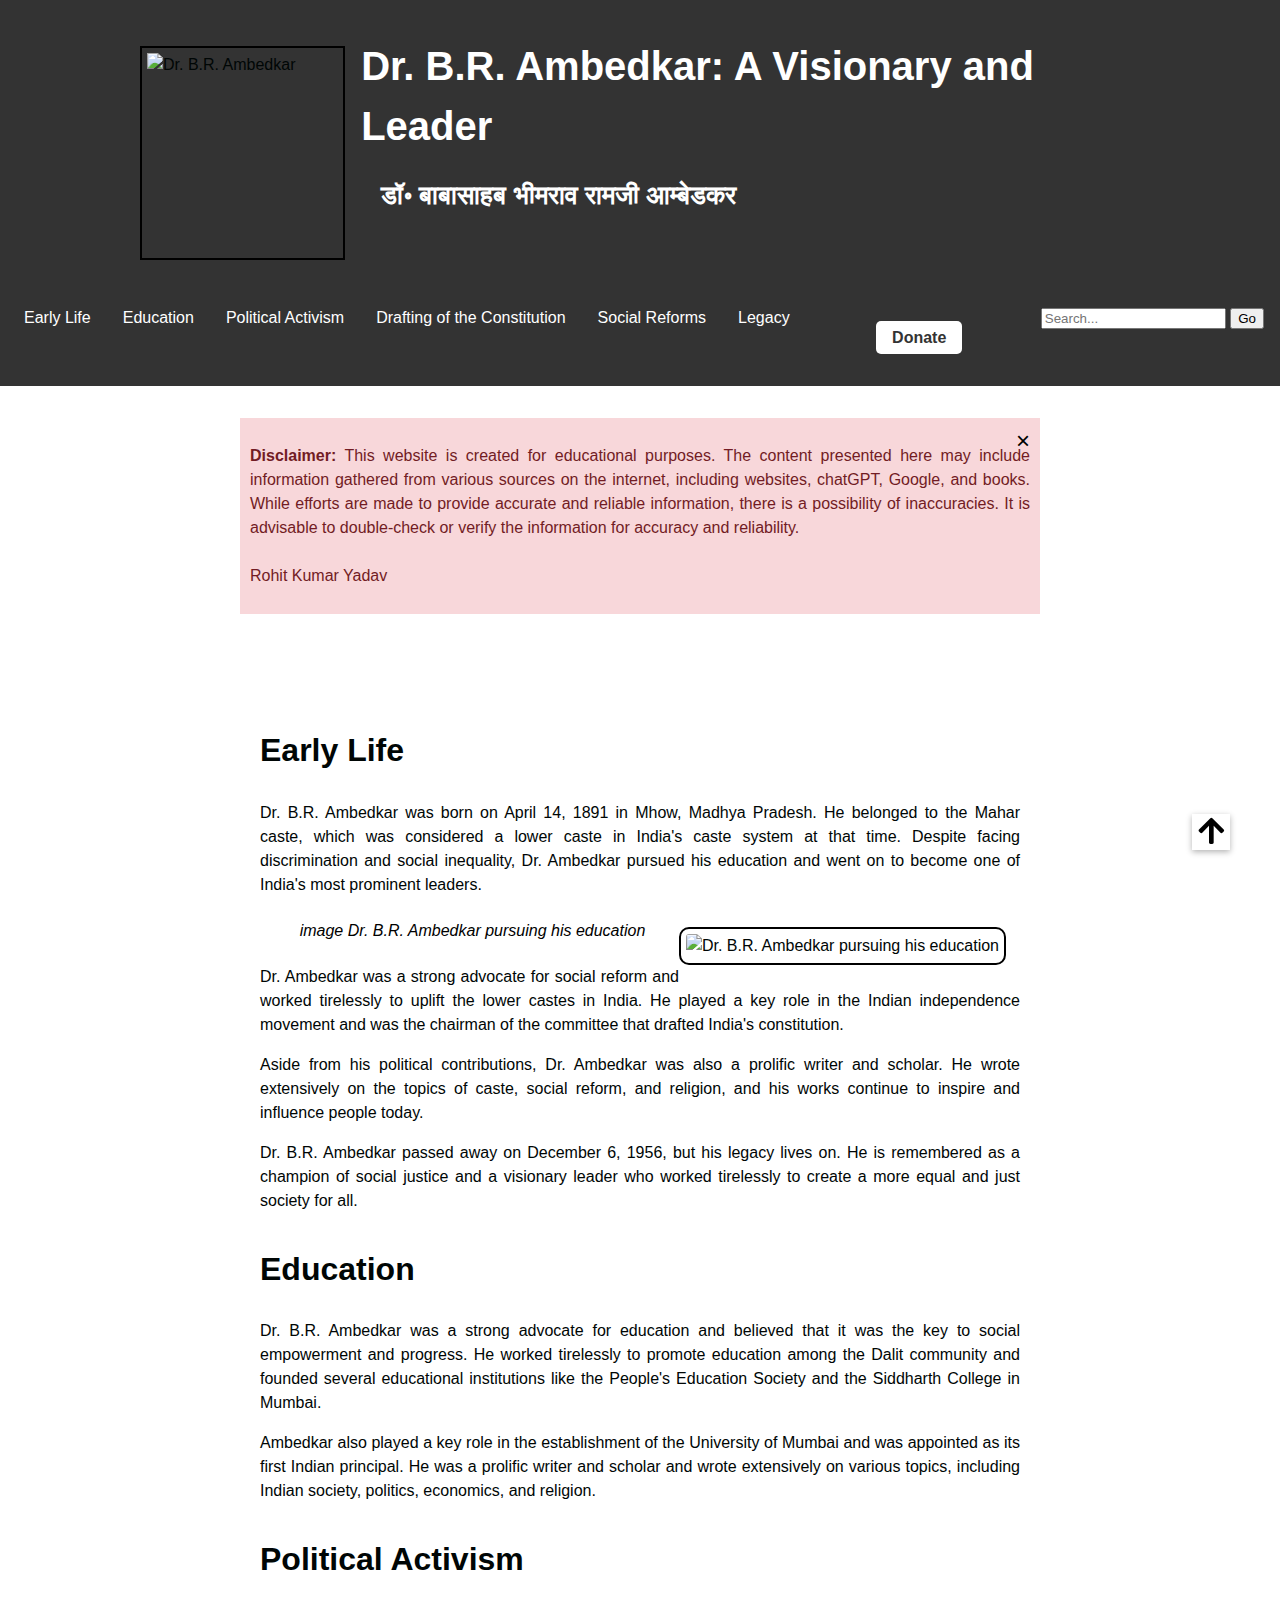
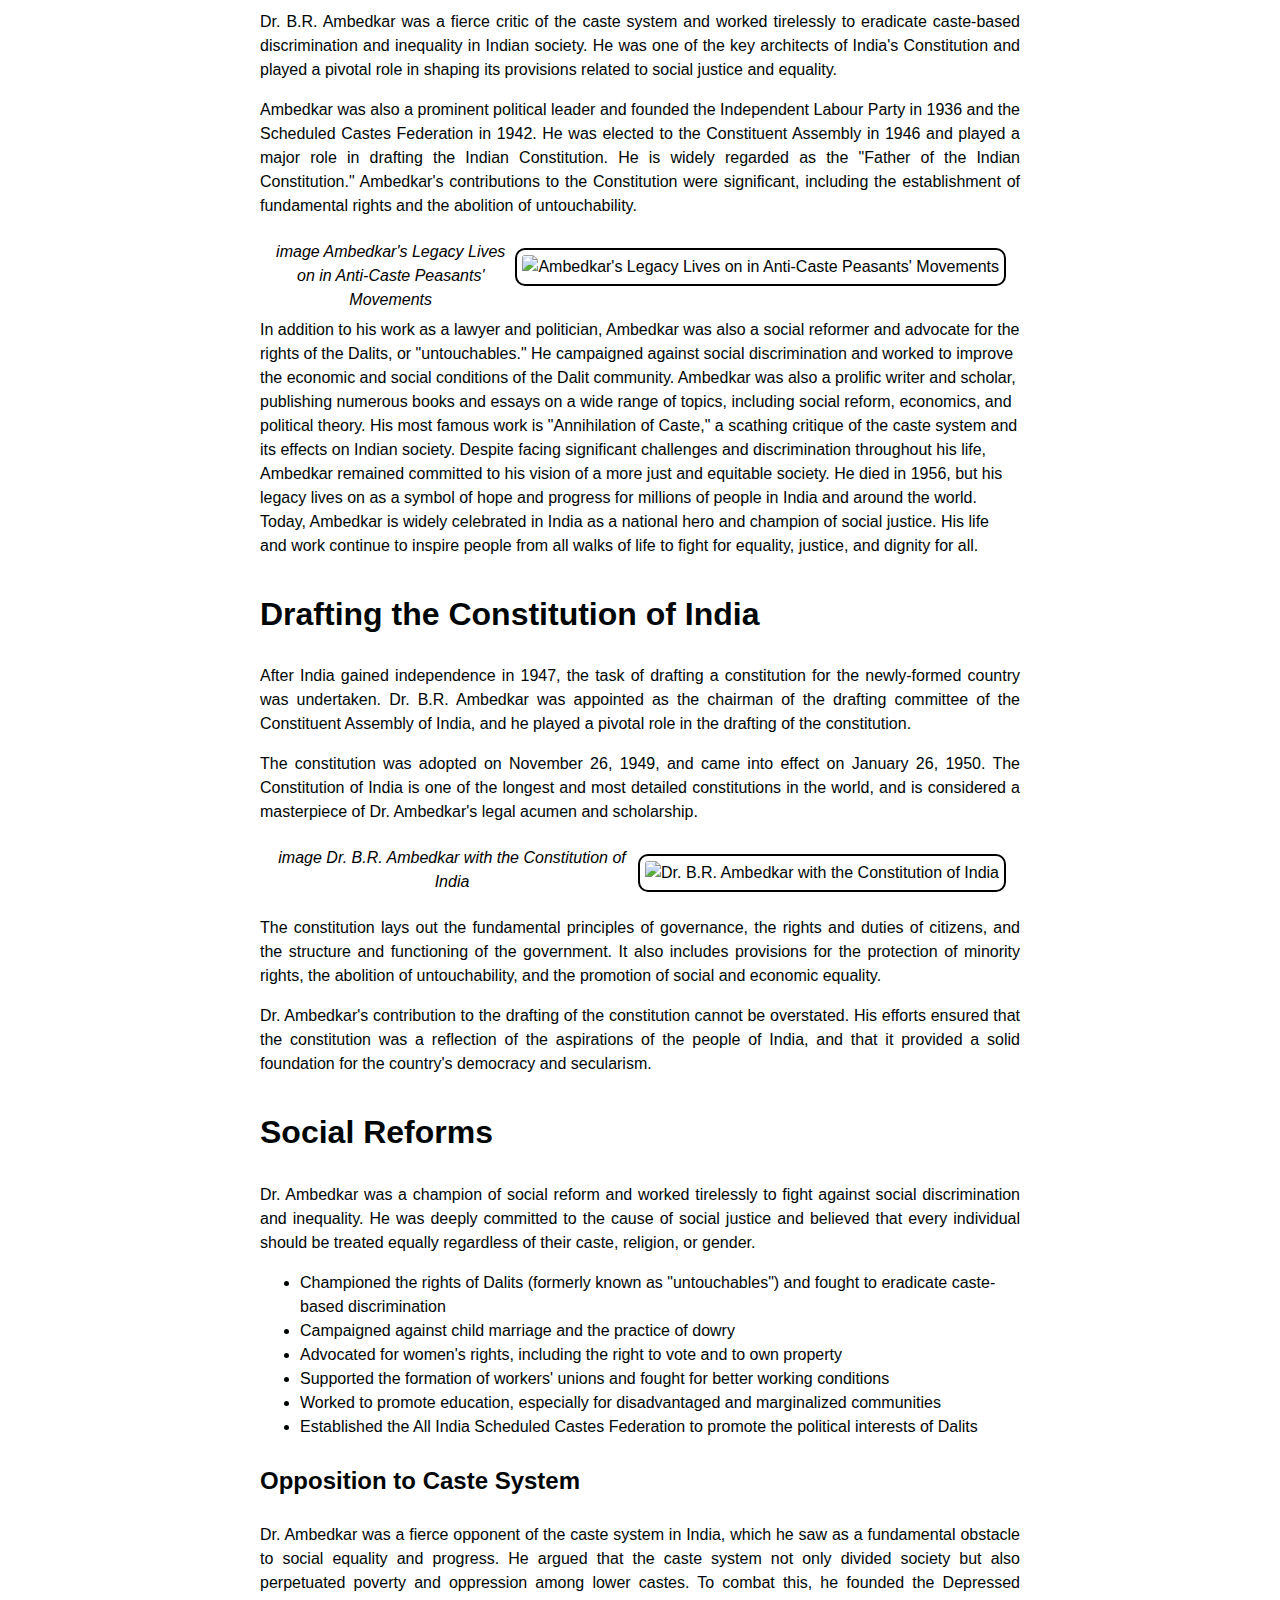
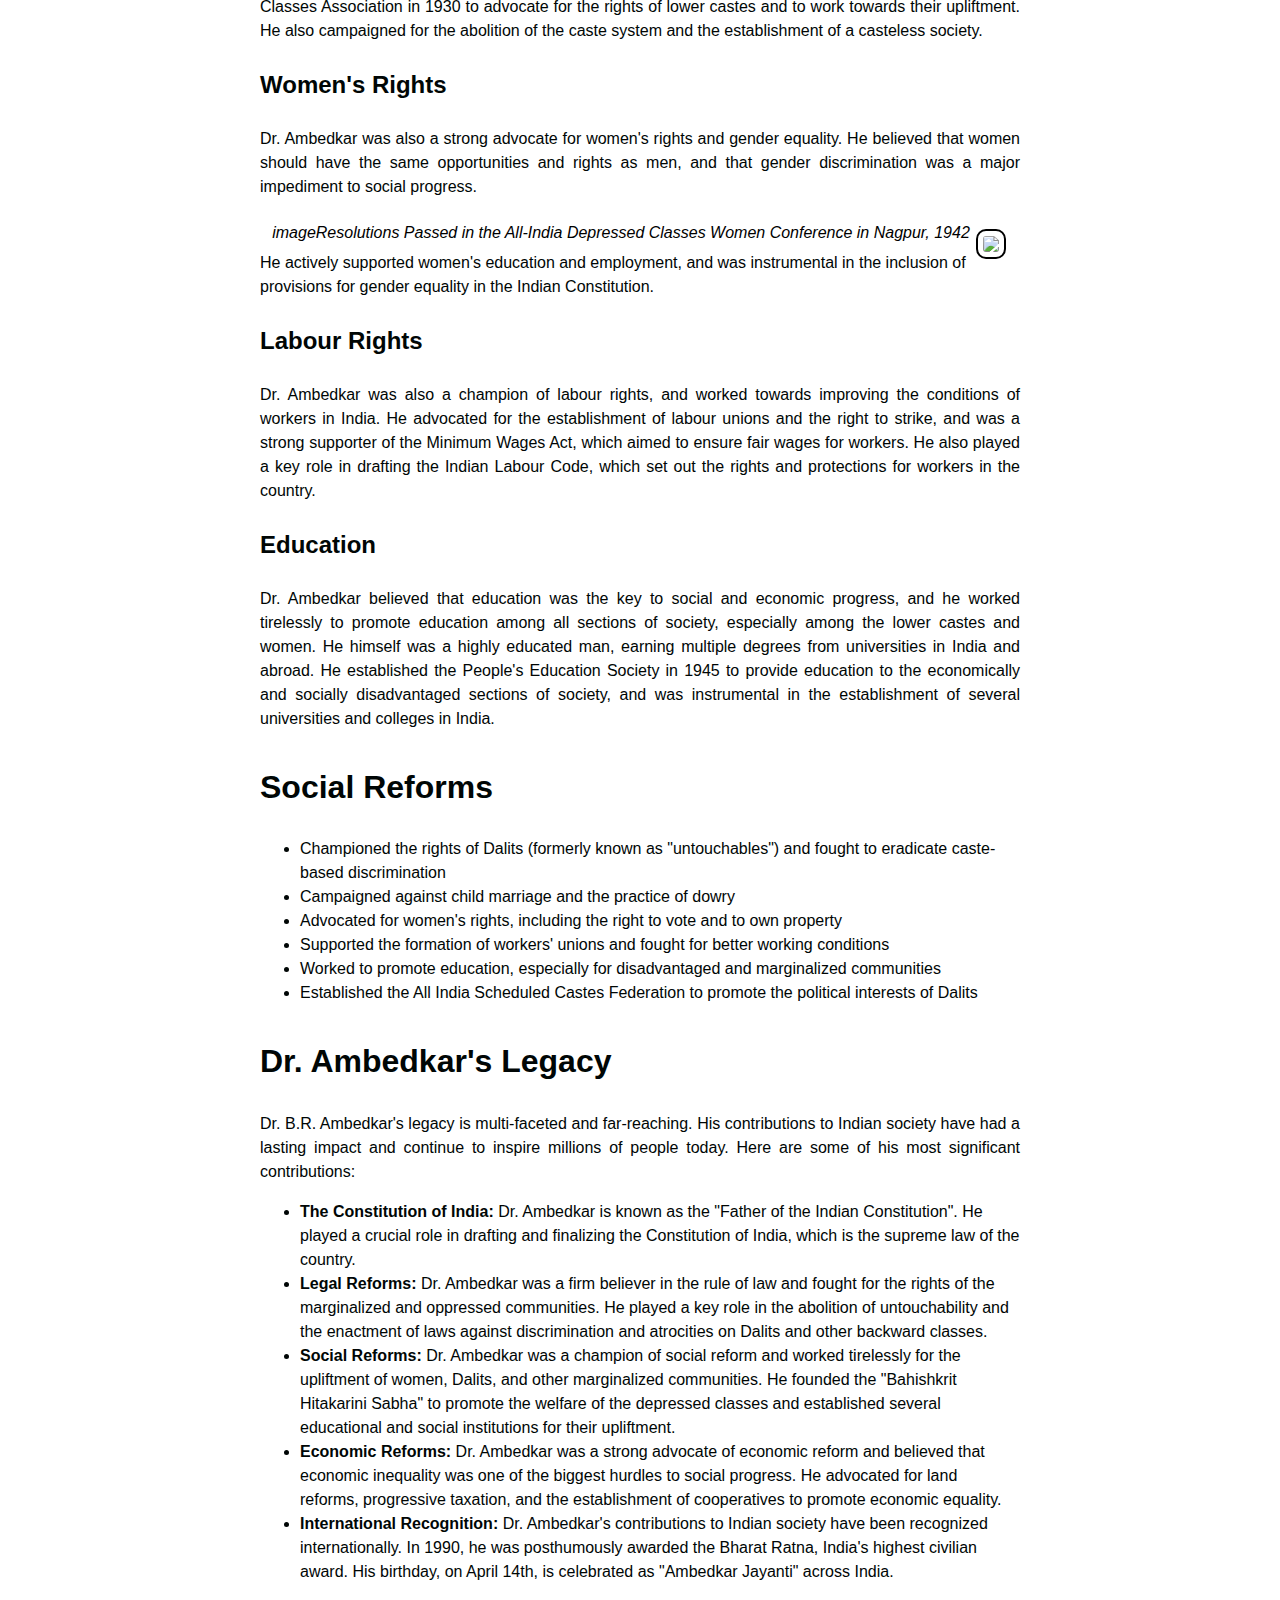
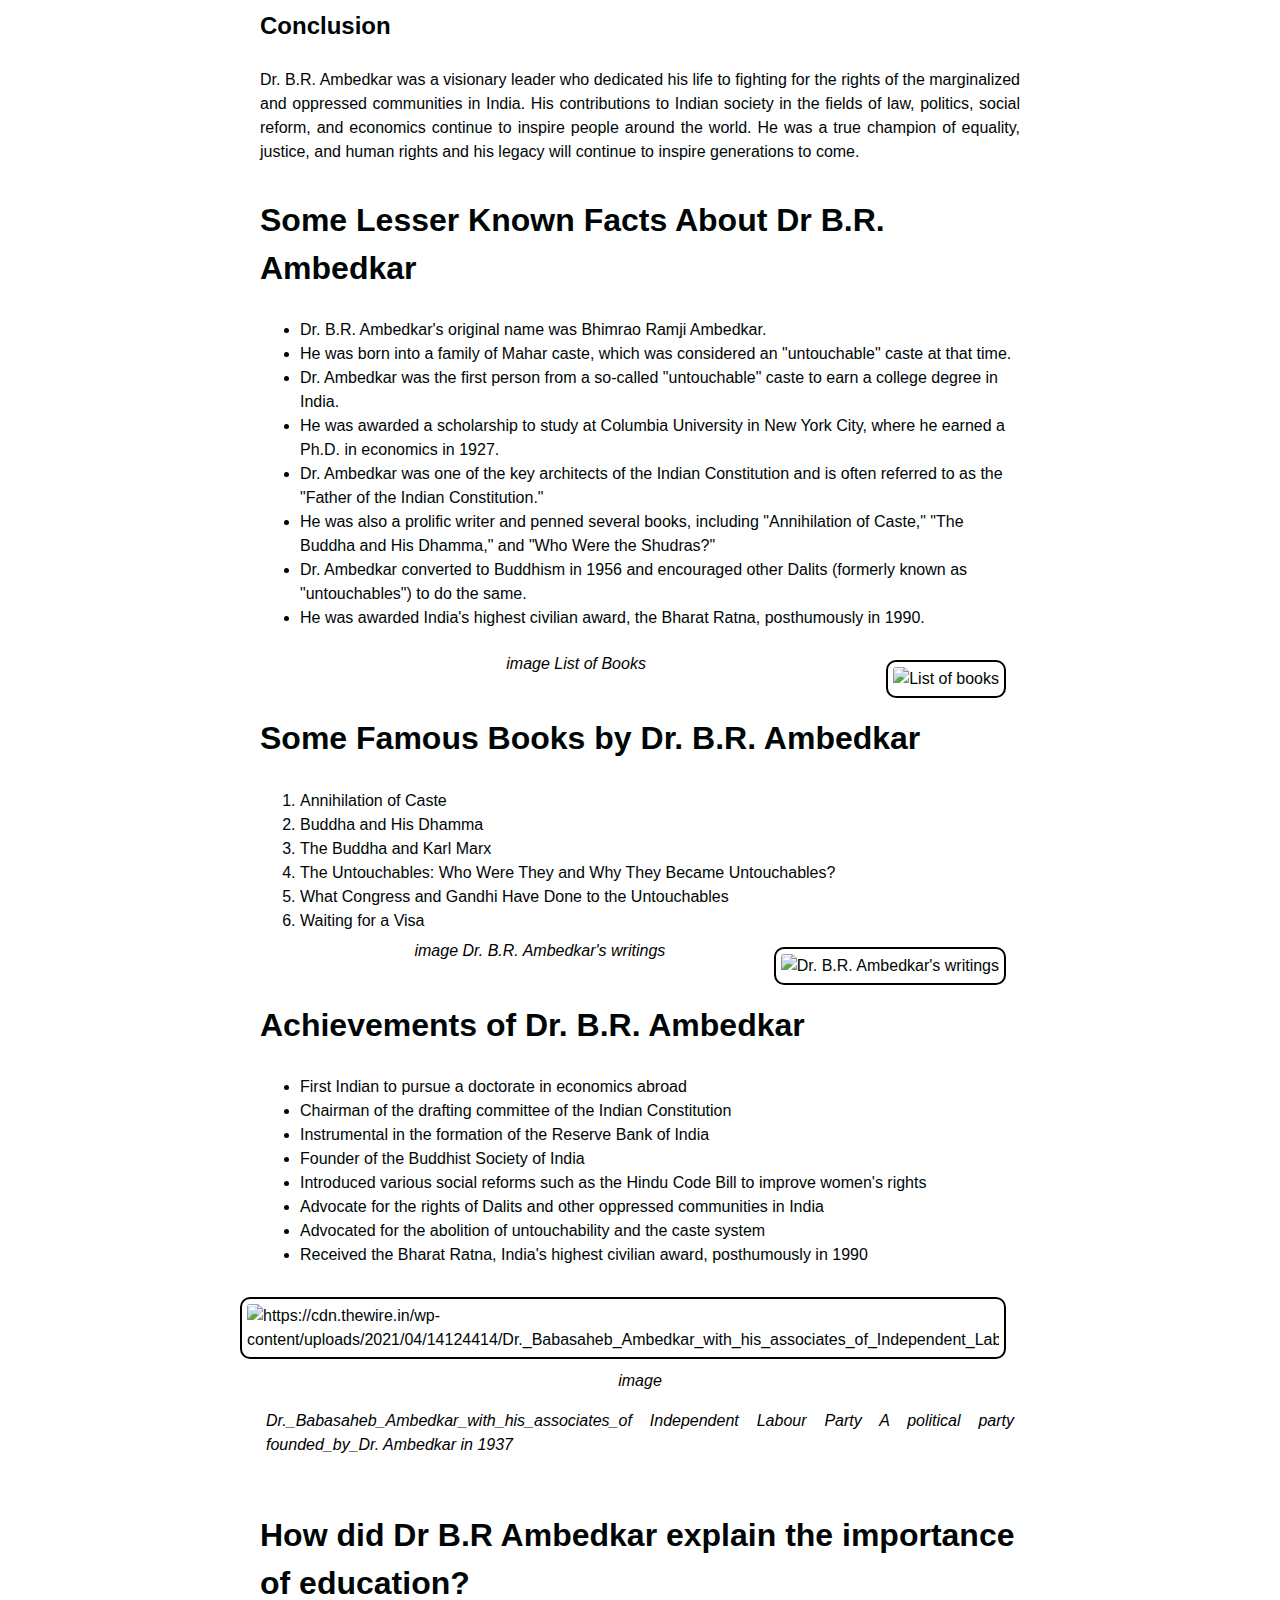
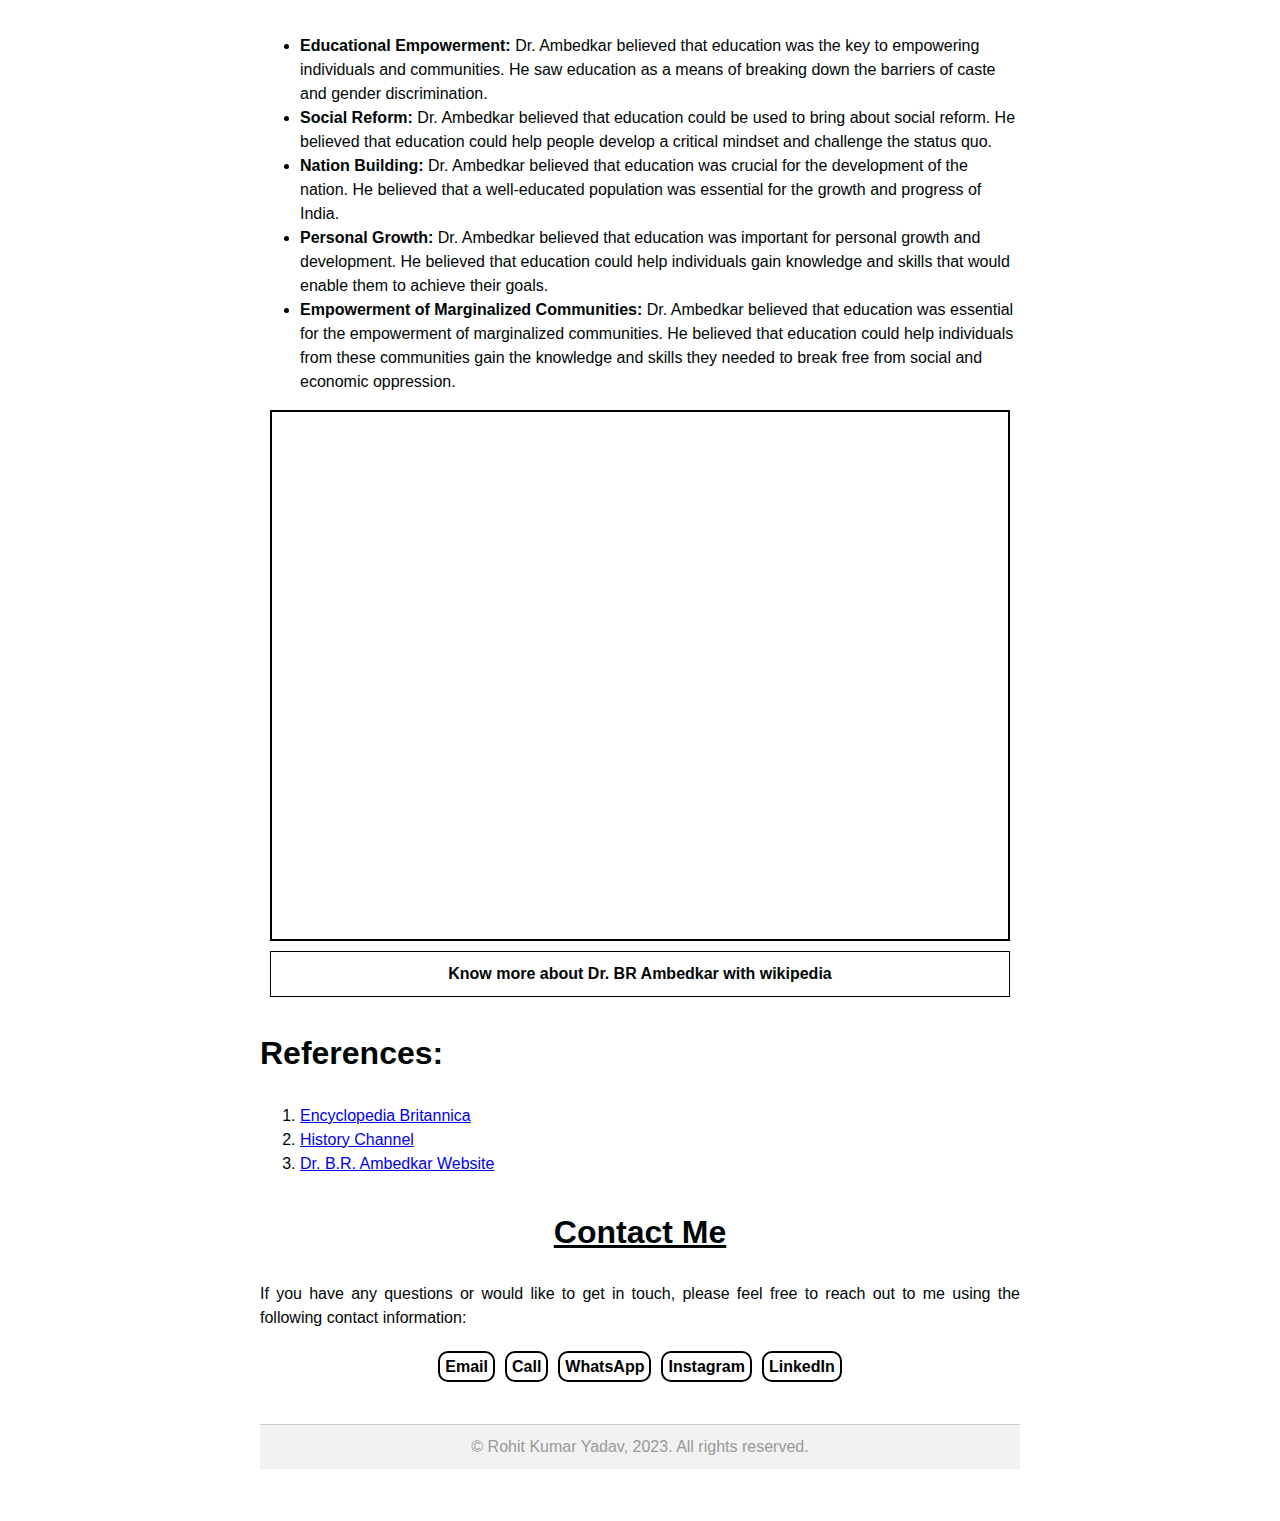
==== index.html @ 78cce333 "Add files via upload" ====
<!DOCTYPE html>
<html>

<head>
    <title>Dr. B.R. Ambedkar: A Visionary and Leader</title>
    <!-- <link href="https://fonts.googleapis.com/css?family=Noto+Sans" rel="stylesheet"> -->
    <link rel="stylesheet" href="https://cdnjs.cloudflare.com/ajax/libs/font-awesome/5.15.3/css/all.min.css">
    <link rel="stylesheet" href="https://cdnjs.cloudflare.com/ajax/libs/font-awesome/5.15.3/css/all.min.css"
        integrity="sha512-5H5D/As+QUTnDE/5Bf7XsaGrvnc3YqrfmU+Q6Q2ihjj10dL6Uzmk6UZJ6UivpXUZGjwLkQssO+OIRY3qf3x+ig=="
        crossorigin="anonymous" referrerpolicy="no-referrer" />
    <link rel="stylesheet" href="style.css">

</head>

<body>
    <header>
        <div class="logo">
            <img id="amb"
                src="https://upload.wikimedia.org/wikipedia/commons/thumb/c/c3/Dr._Bhimrao_Ambedkar.jpg/330px-Dr._Bhimrao_Ambedkar.jpg"
                alt="Dr. B.R. Ambedkar">
            <h1 style="color: white;">Dr. B.R. Ambedkar: A Visionary and Leader<br>
                <div id="hindi" style="color: white;">डॉ॰ बाबासाहब भीमराव रामजी आम्बेडकर</div>
            </h1>

        </div>
        <nav>
            <ul>
                <li><a href="#early-life">Early Life</a></li>
                <li><a href="#education">Education</a></li>
                <li><a href="#political-activism">Political Activism</a></li>
                <li><a href="#drafting-constitution">Drafting of the Constitution</a></li>
                <li><a href="#social-reforms">Social Reforms</a></li>
                <li><a href="#legacy">Legacy</a></li>
            </ul>
        </nav>
        <div class="cta">
            <a href="upi://pay?pa=rohitkuyada@oksbi&pn=Rohit%20kumar%20yadav&aid=uGICAgIDnwr-4Ug">Donate</a>
        </div>
        <form>
            <input type="text" id="searchInput" placeholder="Search...">
            <button type="button" onclick="search()">Go</button>
        </form>

    </header>

    <main>
        <div class="notice" id="notice">
            <span class="close-btn" onclick="closeNotice()">×</span>
            <p><strong>Disclaimer:</strong> This website is created for educational purposes. The content presented here
                may
                include information gathered from various sources on the internet, including websites, chatGPT, Google,
                and
                books. While efforts are made to provide accurate and reliable information, there is a possibility of
                inaccuracies. It is advisable to double-check or verify the information for accuracy and reliability.
                <br><br>Rohit Kumar Yadav
            </p>
        </div>
        <div>

            <div id="searchResults"></div>
            <section id="early-life">
                <h2>Early Life</h2>
                <p>Dr. B.R. Ambedkar was born on April 14, 1891 in Mhow, Madhya Pradesh. He belonged to the Mahar caste,
                    which was
                    considered a lower caste in India's caste system at that time. Despite facing discrimination and
                    social
                    inequality,
                    Dr. Ambedkar pursued his education and went on to become one of India's most prominent leaders.</p>
                <figure>
                    <img src="https://tinyurl.com/bheeemraaoambedkar" alt="Dr. B.R. Ambedkar pursuing his education" />
                    <figcaption>image Dr. B.R. Ambedkar pursuing his education</figcaption>
                </figure>
                <p>Dr. Ambedkar was a strong advocate for social reform and worked tirelessly to uplift the lower castes
                    in
                    India. He
                    played a key role in the Indian independence movement and was the chairman of the committee that
                    drafted
                    India's
                    constitution.</p>


                <p>Aside from his political contributions, Dr. Ambedkar was also a prolific writer and scholar. He wrote
                    extensively on
                    the topics of caste, social reform, and religion, and his works continue to inspire and influence
                    people
                    today.</p>



                <p>Dr. B.R. Ambedkar passed away on December 6, 1956, but his legacy lives on. He is remembered as a
                    champion of social
                    justice and a visionary leader who worked tirelessly to create a more equal and just society for
                    all.
                </p>

            </section>

            <section id="education">
                <h2>Education</h2>
                <p>Dr. B.R. Ambedkar was a strong advocate for education and believed that it was the key to social
                    empowerment and progress. He worked tirelessly to promote education among the Dalit community and
                    founded several educational institutions like the People's Education Society and the Siddharth
                    College
                    in Mumbai.</p>
                <p>Ambedkar also played a key role in the establishment of the University of Mumbai and was appointed as
                    its
                    first Indian principal. He was a prolific writer and scholar and wrote extensively on various
                    topics,
                    including Indian society, politics, economics, and religion.</p>


            </section>

            <section id="political-activism">
                <h2>Political Activism</h2>
                <p>Dr. B.R. Ambedkar was a fierce critic of the caste system and worked tirelessly to eradicate
                    caste-based
                    discrimination and inequality in Indian society. He was one of the key architects of India's
                    Constitution and played a pivotal role in shaping its provisions related to social justice and
                    equality.
                </p>
                <p>Ambedkar was also a prominent political leader and founded the Independent Labour Party in 1936 and
                    the
                    Scheduled Castes Federation in 1942. He was elected to the Constituent Assembly in 1946 and played a
                    major role in drafting the Indian Constitution. He is widely regarded as the "Father of the Indian
                    Constitution." Ambedkar's
                    contributions to the Constitution were significant, including the establishment of fundamental
                    rights
                    and the abolition
                    of untouchability.
                <figure><img src="https://mcmscache.epapr.in/post_images/website_350/post_21925706/full.jpg"
                        alt="Ambedkar's Legacy Lives on in Anti-Caste Peasants' Movements">
                    <figcaption>image Ambedkar's Legacy Lives on in Anti-Caste Peasants' Movements</figcaption>
                </figure>
                In addition to his work as a lawyer and politician, Ambedkar was also a social reformer and advocate for
                the rights of
                the Dalits, or "untouchables." He campaigned against social discrimination and worked to improve the
                economic and social
                conditions of the Dalit community.

                Ambedkar was also a prolific writer and scholar, publishing numerous books and essays on a wide range of
                topics,
                including social reform, economics, and political theory. His most famous work is "Annihilation of
                Caste," a scathing
                critique of the caste system and its effects on Indian society.

                Despite facing significant challenges and discrimination throughout his life, Ambedkar remained
                committed to his vision
                of a more just and equitable society. He died in 1956, but his legacy lives on as a symbol of hope and
                progress for
                millions of people in India and around the world.

                Today, Ambedkar is widely celebrated in India as a national hero and champion of social justice. His
                life and work
                continue to inspire people from all walks of life to fight for equality, justice, and dignity for all.
                <section id="drafting-constitution">
                    <h2>Drafting the Constitution of India</h2>
                    <p>After India gained independence in 1947, the task of drafting a constitution for the newly-formed
                        country was
                        undertaken. Dr. B.R. Ambedkar was appointed as the chairman of the drafting committee of the
                        Constituent
                        Assembly of India, and he played a pivotal role in the drafting of the constitution.</p>
                    <p>The constitution was adopted on November 26, 1949, and came into effect on January 26, 1950. The
                        Constitution of
                        India is one of the longest and most detailed constitutions in the world, and is considered a
                        masterpiece of Dr.
                        Ambedkar's legal acumen and scholarship.</p>
                    <figure>
                        <img src="https://cdn.shopify.com/s/files/1/0658/7105/3040/products/samvidhanposter.jpg?v=1668590960"
                            alt="Dr. B.R. Ambedkar with the Constitution of India" />
                        <figcaption>image Dr. B.R. Ambedkar with the Constitution of India</figcaption>
                    </figure>
                    <p>The constitution lays out the fundamental principles of governance, the rights and duties of
                        citizens, and the
                        structure and functioning of the government. It also includes provisions for the protection of
                        minority rights,
                        the abolition of untouchability, and the promotion of social and economic equality.</p>
                    <p>Dr. Ambedkar's contribution to the drafting of the constitution cannot be overstated. His efforts
                        ensured that
                        the constitution was a reflection of the aspirations of the people of India, and that it
                        provided a
                        solid
                        foundation for the country's democracy and secularism.</p>
                </section>
                <section id="social-reforms">
                    <h2>Social Reforms</h2>
                    <p>Dr. Ambedkar was a champion of social reform and worked tirelessly to fight against social
                        discrimination and
                        inequality. He was deeply committed to the cause of social justice and believed that every
                        individual should be
                        treated equally regardless of their caste, religion, or gender.</p>

                    <ul>
                        <li>Championed the rights of Dalits (formerly known as "untouchables") and fought to eradicate
                            caste-based
                            discrimination</li>
                        <li>Campaigned against child marriage and the practice of dowry</li>
                        <li>Advocated for women's rights, including the right to vote and to own property</li>
                        <li>Supported the formation of workers' unions and fought for better working conditions</li>
                        <li>Worked to promote education, especially for disadvantaged and marginalized communities</li>
                        <li>Established the All India Scheduled Castes Federation to promote the political interests of
                            Dalits</li>
                    </ul>
                    <h3>Opposition to Caste System</h3>
                    <p>Dr. Ambedkar was a fierce opponent of the caste system in India, which he saw as a fundamental
                        obstacle to social
                        equality and progress. He argued that the caste system not only divided society but also
                        perpetuated
                        poverty and
                        oppression among lower castes. To combat this, he founded the Depressed Classes Association in
                        1930
                        to advocate
                        for the rights of lower castes and to work towards their upliftment. He also campaigned for the
                        abolition of the
                        caste system and the establishment of a casteless society.</p>
                    <h3>Women's Rights</h3>
                    <p>Dr. Ambedkar was also a strong advocate for women's rights and gender equality. He believed that
                        women should
                        have the same opportunities and rights as men, and that gender discrimination was a major
                        impediment
                        to social progress.
                    <figure>

                        <img
                            src="https://i0.wp.com/velivada.com/wp-content/uploads/2017/03/ambedkar-depressed-people-meeting.jpg?w=1000&ssl=1">
                        <figcaption>imageResolutions Passed in the All-India Depressed Classes Women Conference in
                            Nagpur,
                            1942</figcaption>
                    </figure>
                    He actively supported women's education and employment, and was instrumental in the
                    inclusion of
                    provisions for gender equality in the Indian Constitution.
                    </p>
                    <h3>Labour Rights</h3>
                    <p>Dr. Ambedkar was also a champion of labour rights, and worked towards improving the conditions of
                        workers in
                        India. He advocated for the establishment of labour unions and the right to strike, and was a
                        strong
                        supporter
                        of the Minimum Wages Act, which aimed to ensure fair wages for workers. He also played a key
                        role in
                        drafting
                        the Indian Labour Code, which set out the rights and protections for workers in the country.</p>
                    <h3>Education</h3>
                    <p>Dr. Ambedkar believed that education was the key to social and economic progress, and he worked
                        tirelessly to
                        promote education among all sections of society, especially among the lower castes and women. He
                        himself was a
                        highly educated man, earning multiple degrees from universities in India and abroad. He
                        established
                        the People's
                        Education Society in 1945 to provide education to the economically and socially disadvantaged
                        sections of
                        society, and was instrumental in the establishment of several universities and colleges in
                        India.
                    </p>
                    <h2>Social Reforms</h2>
                    <ul>
                        <li>Championed the rights of Dalits (formerly known as "untouchables") and fought to eradicate
                            caste-based
                            discrimination</li>
                        <li>Campaigned against child marriage and the practice of dowry</li>
                        <li>Advocated for women's rights, including the right to vote and to own property</li>
                        <li>Supported the formation of workers' unions and fought for better working conditions</li>
                        <li>Worked to promote education, especially for disadvantaged and marginalized communities</li>
                        <li>Established the All India Scheduled Castes Federation to promote the political interests of
                            Dalits</li>
                    </ul>
                </section>
                <section id="legacy">
                    <h2>Dr. Ambedkar's Legacy</h2>
                    <p>Dr. B.R. Ambedkar's legacy is multi-faceted and far-reaching. His contributions to Indian society
                        have had a
                        lasting impact and continue to inspire millions of people today. Here are some of his most
                        significant
                        contributions:</p>
                    <ul>
                        <li><strong>The Constitution of India:</strong> Dr. Ambedkar is known as the "Father of the
                            Indian
                            Constitution". He played a crucial role in drafting and finalizing the Constitution of
                            India,
                            which is the
                            supreme law of the country.</li>
                        <li><strong>Legal Reforms:</strong> Dr. Ambedkar was a firm believer in the rule of law and
                            fought
                            for the
                            rights of the marginalized and oppressed communities. He played a key role in the abolition
                            of
                            untouchability and the enactment of laws against discrimination and atrocities on Dalits and
                            other backward
                            classes.</li>
                        <li><strong>Social Reforms:</strong> Dr. Ambedkar was a champion of social reform and worked
                            tirelessly for the
                            upliftment of women, Dalits, and other marginalized communities. He founded the "Bahishkrit
                            Hitakarini
                            Sabha" to promote the welfare of the depressed classes and established several educational
                            and
                            social
                            institutions for their upliftment.</li>
                        <li><strong>Economic Reforms:</strong> Dr. Ambedkar was a strong advocate of economic reform and
                            believed that
                            economic inequality was one of the biggest hurdles to social progress. He advocated for land
                            reforms,
                            progressive taxation, and the establishment of cooperatives to promote economic equality.
                        </li>
                        <li><strong>International Recognition:</strong> Dr. Ambedkar's contributions to Indian society
                            have
                            been
                            recognized internationally. In 1990, he was posthumously awarded the Bharat Ratna, India's
                            highest civilian
                            award. His birthday, on April 14th, is celebrated as "Ambedkar Jayanti" across India.</li>
                    </ul>

                    <h3>Conclusion</h3>
                    <p>Dr. B.R. Ambedkar was a visionary leader who dedicated his life to fighting for the rights of the
                        marginalized
                        and oppressed communities in India. His contributions to Indian society in the fields of law,
                        politics, social
                        reform, and economics continue to inspire people around the world. He was a true champion of
                        equality, justice,
                        and human rights and his legacy will continue to inspire generations to come.</p>
                </section>

                <h2>Some Lesser Known Facts About Dr B.R. Ambedkar</h2>
                <ul>
                    <li>Dr. B.R. Ambedkar's original name was Bhimrao Ramji Ambedkar.</li>
                    <li>He was born into a family of Mahar caste, which was considered an "untouchable" caste at that
                        time.
                    </li>
                    <li>Dr. Ambedkar was the first person from a so-called "untouchable" caste to earn a college degree
                        in
                        India.</li>
                    <li>He was awarded a scholarship to study at Columbia University in New York City, where he earned a
                        Ph.D. in
                        economics in 1927.</li>
                    <li>Dr. Ambedkar was one of the key architects of the Indian Constitution and is often referred to
                        as
                        the "Father of
                        the Indian Constitution."</li>
                    <li>He was also a prolific writer and penned several books, including "Annihilation of Caste," "The
                        Buddha and His
                        Dhamma," and "Who Were the Shudras?"</li>
                    <li>Dr. Ambedkar converted to Buddhism in 1956 and encouraged other Dalits (formerly known as
                        "untouchables") to do
                        the same.</li>
                    <li>He was awarded India's highest civilian award, the Bharat Ratna, posthumously in 1990.</li>
                </ul>
                </p>
            </section>
            <figure>
                <img src="https://img.jagranjosh.com/images/2022/April/1342022/List%20of%20books%20written%20by%20Dr.%20Bhimrao%20Ambedkar-min.png"
                    alt="List of books">
                <figcaption>image List of Books</figcaption>
            </figure>
            <section id="famous-books">

                <h2>Some Famous Books by Dr. B.R. Ambedkar</h2>
                <ol>
                    <li>Annihilation of Caste</li>
                    <li>Buddha and His Dhamma</li>
                    <li>The Buddha and Karl Marx</li>

                    <li>The Untouchables: Who Were They and Why They Became Untouchables?</li>
                    <li>What Congress and Gandhi Have Done to the Untouchables</li>
                    <li>Waiting for a Visa</li>
                    <figure>
                        <img src="https://www.forwardpress.in/wp-content/uploads/2017/02/Ambedkar-1.jpg"
                            alt="Dr. B.R. Ambedkar's writings" />
                        <figcaption>image Dr. B.R. Ambedkar's writings</figcaption>
                </ol>
            </section>
            <section>
                <h2>Achievements of Dr. B.R. Ambedkar</h2>
                <ul>
                    <li>First Indian to pursue a doctorate in economics abroad</li>
                    <li>Chairman of the drafting committee of the Indian Constitution</li>
                    <li>Instrumental in the formation of the Reserve Bank of India</li>
                    <li>Founder of the Buddhist Society of India</li>
                    <li>Introduced various social reforms such as the Hindu Code Bill to improve women's rights</li>
                    <li>Advocate for the rights of Dalits and other oppressed communities in India</li>
                    <li>Advocated for the abolition of untouchability and the caste system</li>
                    <li>Received the Bharat Ratna, India's highest civilian award, posthumously in 1990</li>
                </ul>
            </section>

            <figure>
                <img src="https://cdn.thewire.in/wp-content/uploads/2021/04/14124414/Dr._Babasaheb_Ambedkar_with_his_associates_of_Independent_Labour_Party_A_political_party_founded_by_Dr._Ambedkar_in_1937.jpg"
                    alt="https://cdn.thewire.in/wp-content/uploads/2021/04/14124414/Dr._Babasaheb_Ambedkar_with_his_associates_of_Independent_Labour_Party_A_political_party_founded_by_Dr._Ambedkar_in_1937.jpg">
                <figcaption>image
                    <p>Dr._Babasaheb_Ambedkar_with_his_associates_of Independent Labour Party A political party
                        founded_by_Dr. Ambedkar in 1937
                    </p>
                </figcaption>
            </figure>
            <section>
                <h2>How did Dr B.R Ambedkar explain the importance of education?</h2>
                <ul>
                    <li><strong>Educational Empowerment:</strong> Dr. Ambedkar believed that education was the key to
                        empowering
                        individuals and communities. He saw education as a means of breaking down the barriers of caste
                        and
                        gender
                        discrimination.</li>
                    <li><strong>Social Reform:</strong> Dr. Ambedkar believed that education could be used to bring
                        about
                        social reform.
                        He believed that education could help people develop a critical mindset and challenge the status
                        quo.</li>
                    <li><strong>Nation Building:</strong> Dr. Ambedkar believed that education was crucial for the
                        development of the
                        nation. He believed that a well-educated population was essential for the growth and progress of
                        India.</li>
                    <li><strong>Personal Growth:</strong> Dr. Ambedkar believed that education was important for
                        personal
                        growth and
                        development. He believed that education could help individuals gain knowledge and skills that
                        would
                        enable them
                        to achieve their goals.</li>
                    <li><strong>Empowerment of Marginalized Communities:</strong> Dr. Ambedkar believed that education
                        was
                        essential for
                        the empowerment of marginalized communities. He believed that education could help individuals
                        from
                        these
                        communities gain the knowledge and skills they needed to break free from social and economic
                        oppression.</li>
                </ul>
            </section>
            <button id="scrollToTopBtn"><i class="fas fa-arrow-up"></i></button>

            <div id="iframe-container">
                <iframe src="https://en.wikipedia.org/wiki/B._R._Ambedkar" width="100%" height="500"
                    frameborder=""></iframe>
            </div>
            <div id="know-more">
                Know more about Dr. BR Ambedkar with wikipedia
            </div>

            <footer>
                <h2>References:</h2>
                <ol>
                    <li><a href="https://www.britannica.com/biography/B-R-Ambedkar">Encyclopedia Britannica</a></li>
                    <li><a href="https://www.history.com/topics/india/b-r-ambedkar">History Channel</a></li>
                    <li><a href="https://www.ambedkar.org/">Dr. B.R. Ambedkar Website</a></li>
                </ol>
            </footer>
            <footer>
                <section id="contact">

                    <h2 align="center"><b><u>Contact Me</u></b></h2>
                    <p>If you have any questions or would like to get in touch, please feel free to reach out to me
                        using the
                        following
                        contact information:</p>


                    <ul id="list">
                        <li><a href="mailto:rohitkuyada@gmail.com"><b>Email</b></a></li>
                        <li><a href="tel:+919721235063"><b>Call</b></a></li>
                        <li><a href="https://wa.me/916392177974"><b>WhatsApp</b></a></li>
                        <li><a href="https://www.instagram.com/rohit.ayadav/"><b>Instagram</b></a></li>
                        <li><a href="https://www.linkedin.com/in/rohit-kumar-yadav-7b5805250"><b>LinkedIn</b></a></li>
                    </ul>

                </section>
            </footer>
            <footer class="footer">

                &copy; Rohit Kumar Yadav, 2023. All rights reserved.
            </footer>
        </div>

    </main>
    <script src="script.js"></script>
</body>

</html>
---- style.css ----
#iframe-container {
  border: 2px solid black;
  margin: 10px;
  padding: 10px;
}

#hindi {
  max-width: 800px;
  margin: 0 auto;
  padding: 20px;
  font-family: "Noto Sans Devanagari", sans-serif;
  font-size: 26px;
  color: #000605;
  line-height: 1.5;
}

#iframe-container iframe {
  width: 100%;
  height: 500px;
}

#know-more {
  border: 1px solid black;
  margin: 10px;
  padding: 10px;
  font-weight: bold;
  text-align: center;
}

#ambedkar-info {
  border: 2px solid black;
  margin: 10px;
  width: 100%;
  height: 500px;
}

.my-link:hover {
  background-color: blue;
  color: white;
}

#scrollToTopBtn {
  font-size: 30px;
  position: fixed;
  bottom: 50px;
  right: 50px;
  background-color: transparent;
  border: none;
  box-shadow: 0px 2px 6px rgba(0, 0, 0, 0.3);
  cursor: pointer;
}

.footer {
  background-color: #f2f2f2;
  text-align: center;
  font-size: 16px;
  color: #999;
  margin-top: 40px;
  padding: 10px 0;
  border-top: 1px solid #ccc;
}

body {
  font-family: "Noto Sans", sans-serif;
  line-height: 1.5;
  margin: 0;
  padding: 0;
}

header {
  background-color: #333;
  color: #fff;
  display: flex;
  flex-wrap: wrap;
  justify-content: center;
  padding: 1rem;
}

.logo {
  display: flex;
  align-items: left;
  flex-basis: 100%;
  margin-bottom: 1rem;
}

.logo img {
  height: 60px;
  margin-right: 1rem;
}

h1 {
  font-size: 2.5rem;
  margin: 0;
}

nav ul {
  list-style: none;
  display: flex;
  flex-wrap: wrap;
  justify-content: center;
  padding: 0;
  margin: 0;
}

nav li {
  margin-right: 1rem;
}

nav li:last-child {
  margin-right: 0;
}

nav a {
  color: #fff;
  text-decoration: none;
  padding: 0.5rem;
}

nav a:hover {
  background-color: #fff;
  color: #333;
  border-radius: 5px;
}

.cta {
  margin-left: auto;
}

.cta a {
  background-color: #fff;
  color: #333;
  border-radius: 5px;
  text-decoration: none;
  padding: 0.5rem 1rem;
  font-weight: bold;
  transition: background-color 0.3s;
}

.cta a:hover {
  background-color: #333;
  color: #fff;
}

main {
  max-width: 800px;
  margin: 0 auto;
  padding: 2rem;
}

h2 {
  font-size: 2rem;
  margin-top: 2rem;
}

h3 {
  font-size: 1.5rem;
  margin-top: 1.5rem;
}

p {
  margin-top: 1rem;
  text-align: justify;
}

.quote {
  margin: 2rem 0;
  padding: 1rem;
  background-color: #f9f9f9;
  border-left: 5px solid #333;
}

.quote p {
  margin: 0;
}

.image {
  text-align: center;
  margin-top: 2rem;
}

.image img {
  max-width: 100%;
  height: auto;
}

#amb {
  display: block;

  float: left;

  margin-right: 1rem;

  width: 200px;

  height: 200px;

  object-fit: cover;

  border-radius: 0%;
}

img {
  float: right;
  margin: 10px 10px 10px 0;
  max-width: 100%;
  height: auto;
  border: 2px solid black;
  border-radius: 10px;
  padding: 5px;
}

figure {
  border: 0px #cccccc solid;
  padding: 4px;
  margin: auto;
}

figcaption {
  background-color: white;
  color: black;
  font-style: italic;
  padding: 2px;
  text-align: center;
}
/* 
#caption {
  font-family: Arial, sans-serif;
  font-size: 14px;
  font-style: italic;
  text-align: center;
  margin-top: 10px;
  margin-bottom: 10px;
} */
div {
  max-width: 1000px;
  margin: 0 auto;
  padding: 20px;

  color: #000605;
  line-height: 1.5;
}
#list {
  display: flex;
  flex-wrap: wrap;
  justify-content: center;
  margin-top: 20px;
  padding: 0;
}

#list li {
  list-style-type: none;
  margin: 5px;
}

#list li a {
  color: black;
  text-decoration: none;
  padding: 5px;
  border: 2px solid black;
  border-radius: 10px;
}

#list li a:hover {
  background-color: black;
  color: white;
}
.notice {
  background-color: #f8d7da;
  color: #721c24;
  padding: 10px;
  text-align: center;
  margin-bottom: 20px;
  position: relative;
}

.notice strong {
  font-weight: bold;
}
.close-btn {
  position: absolute;
  top: 5px;
  right: 10px;
  cursor: pointer;
  font-size: 24px;
  /* padding-bottom: 50px; */
  /* margin-bottom: 50px; */
  color: #000000;
}
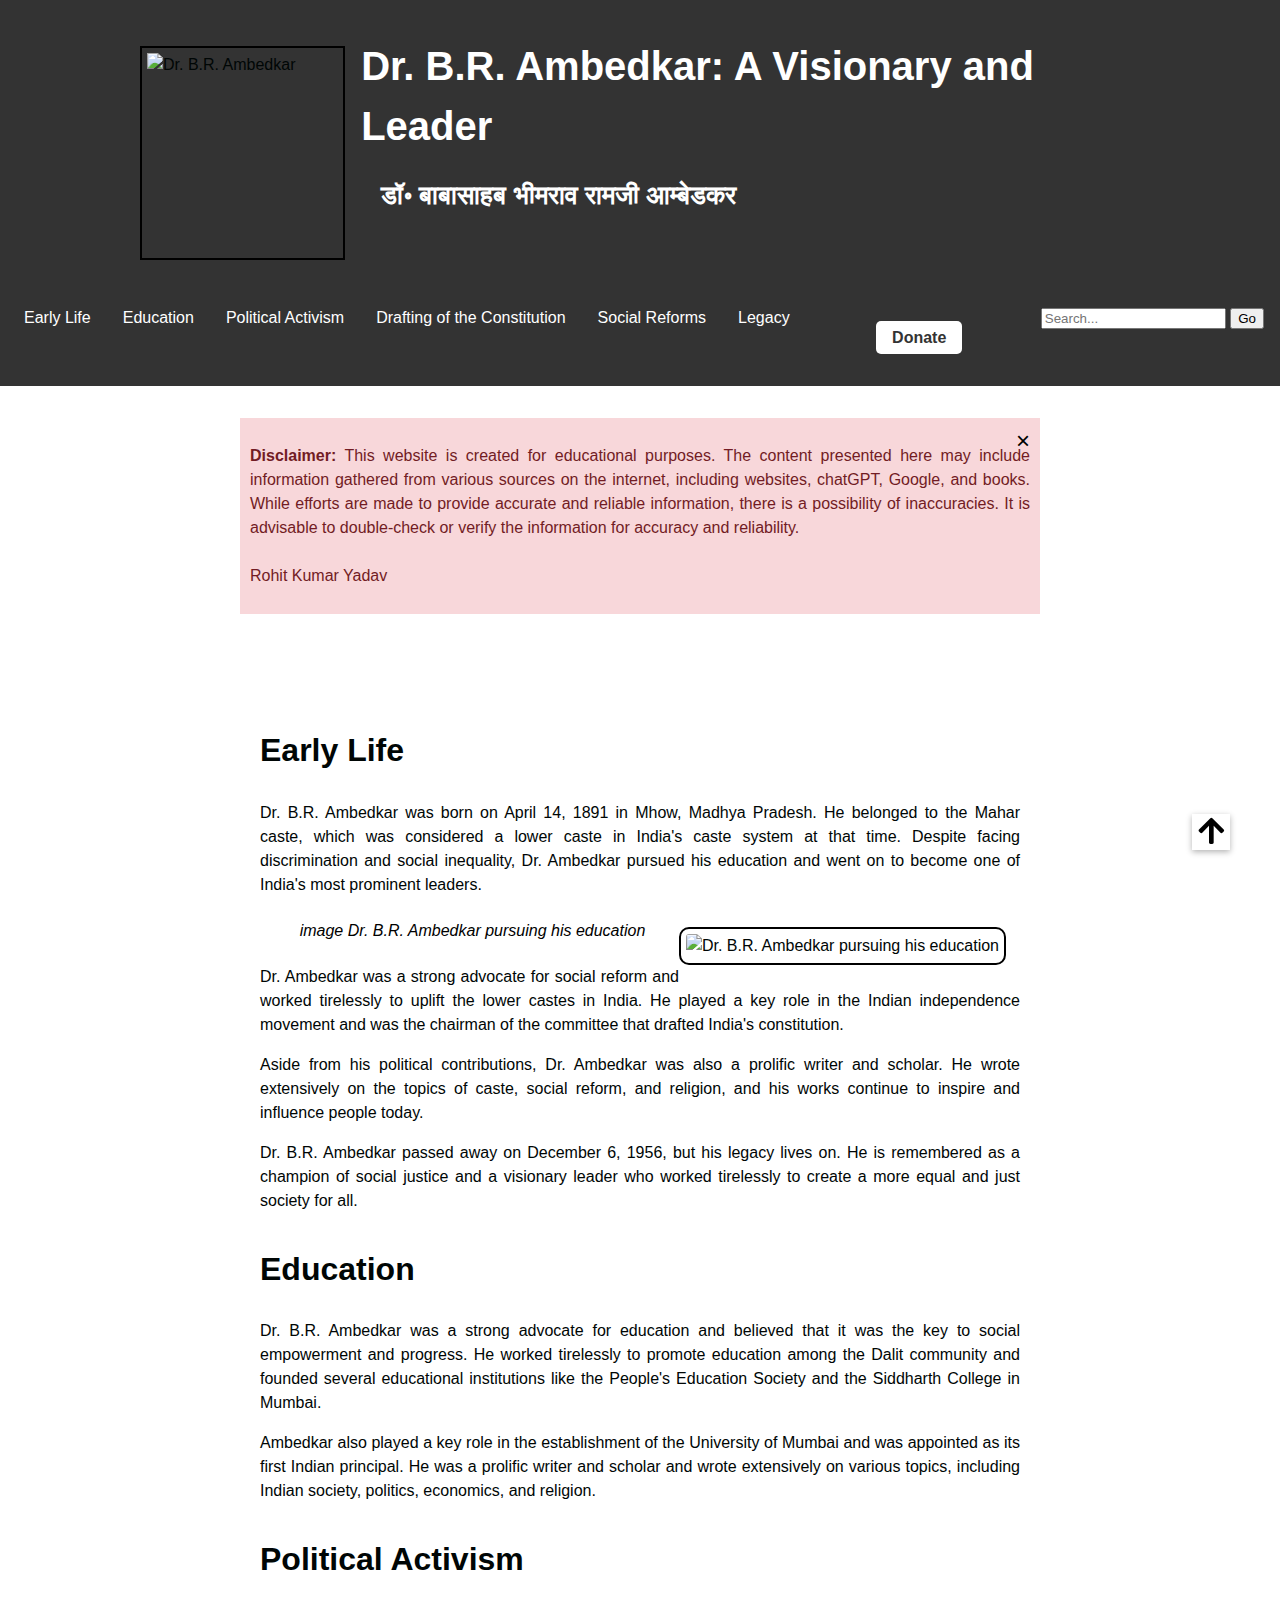
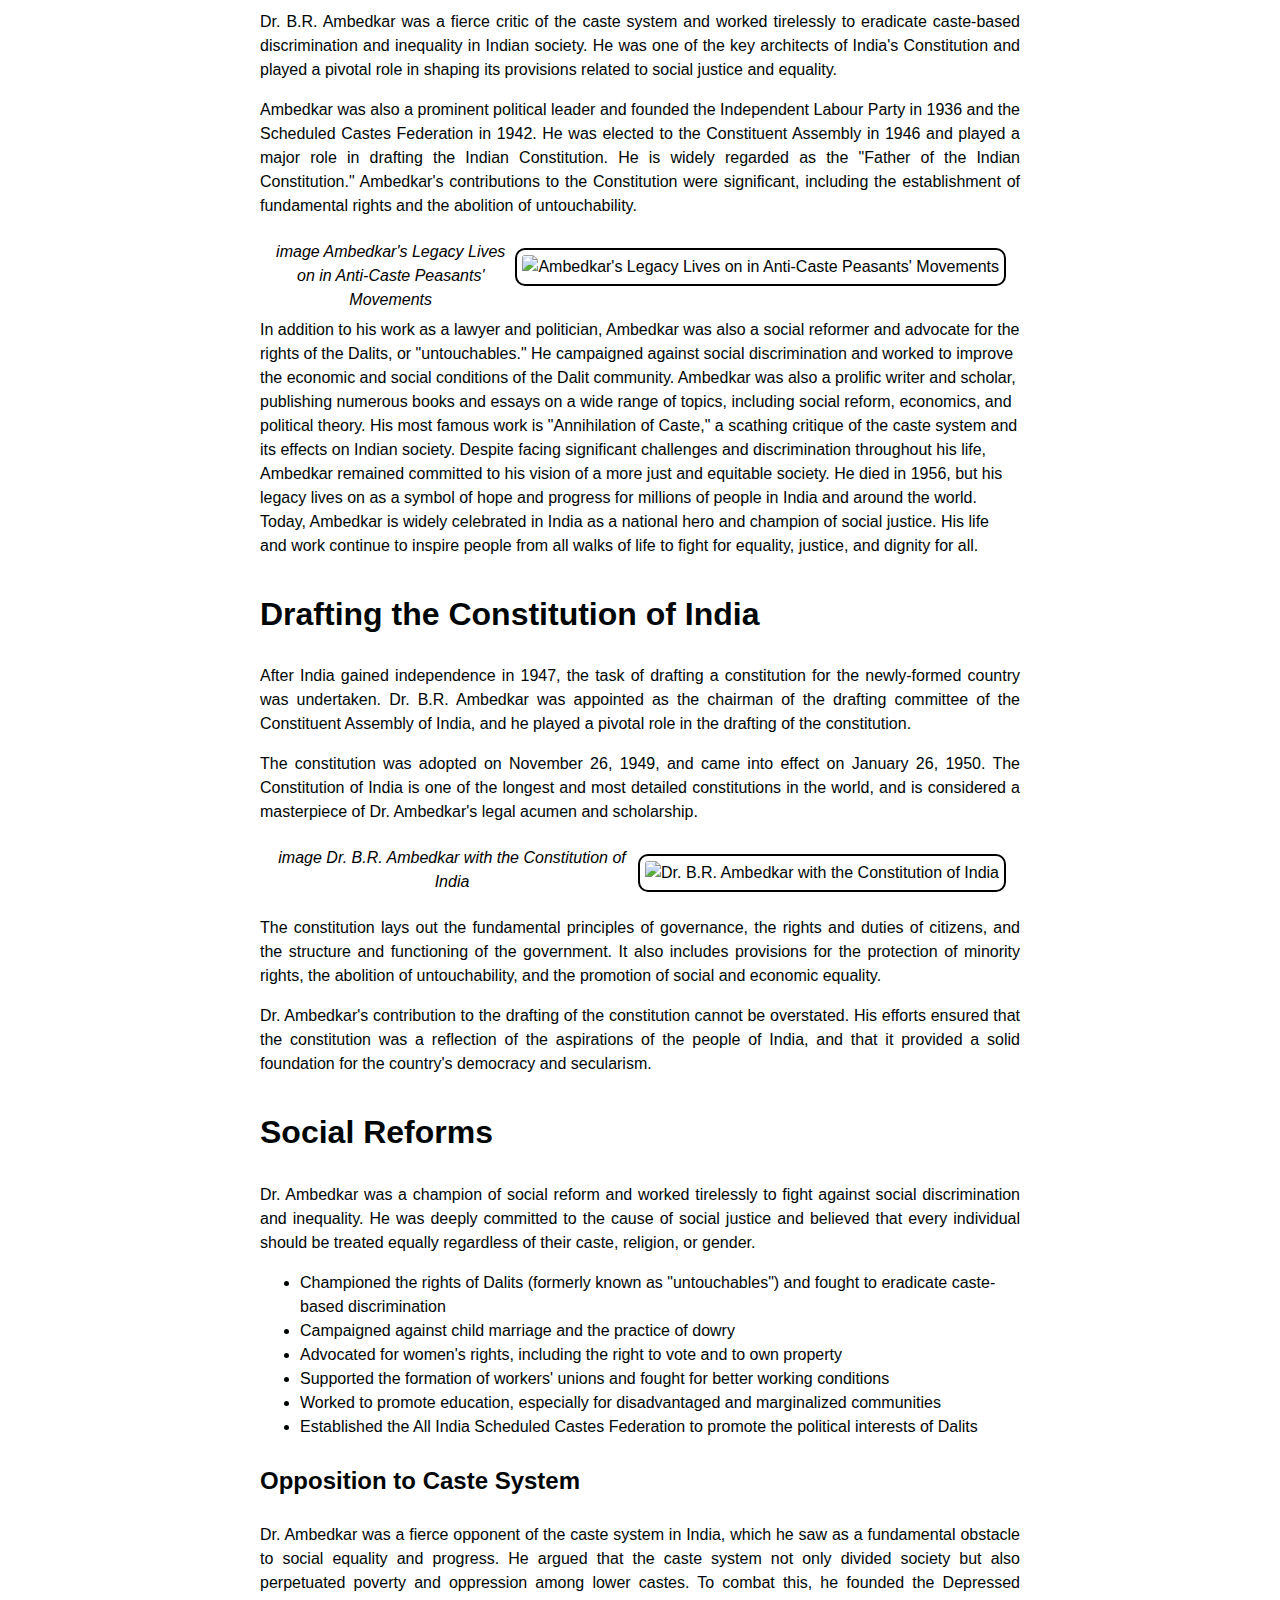
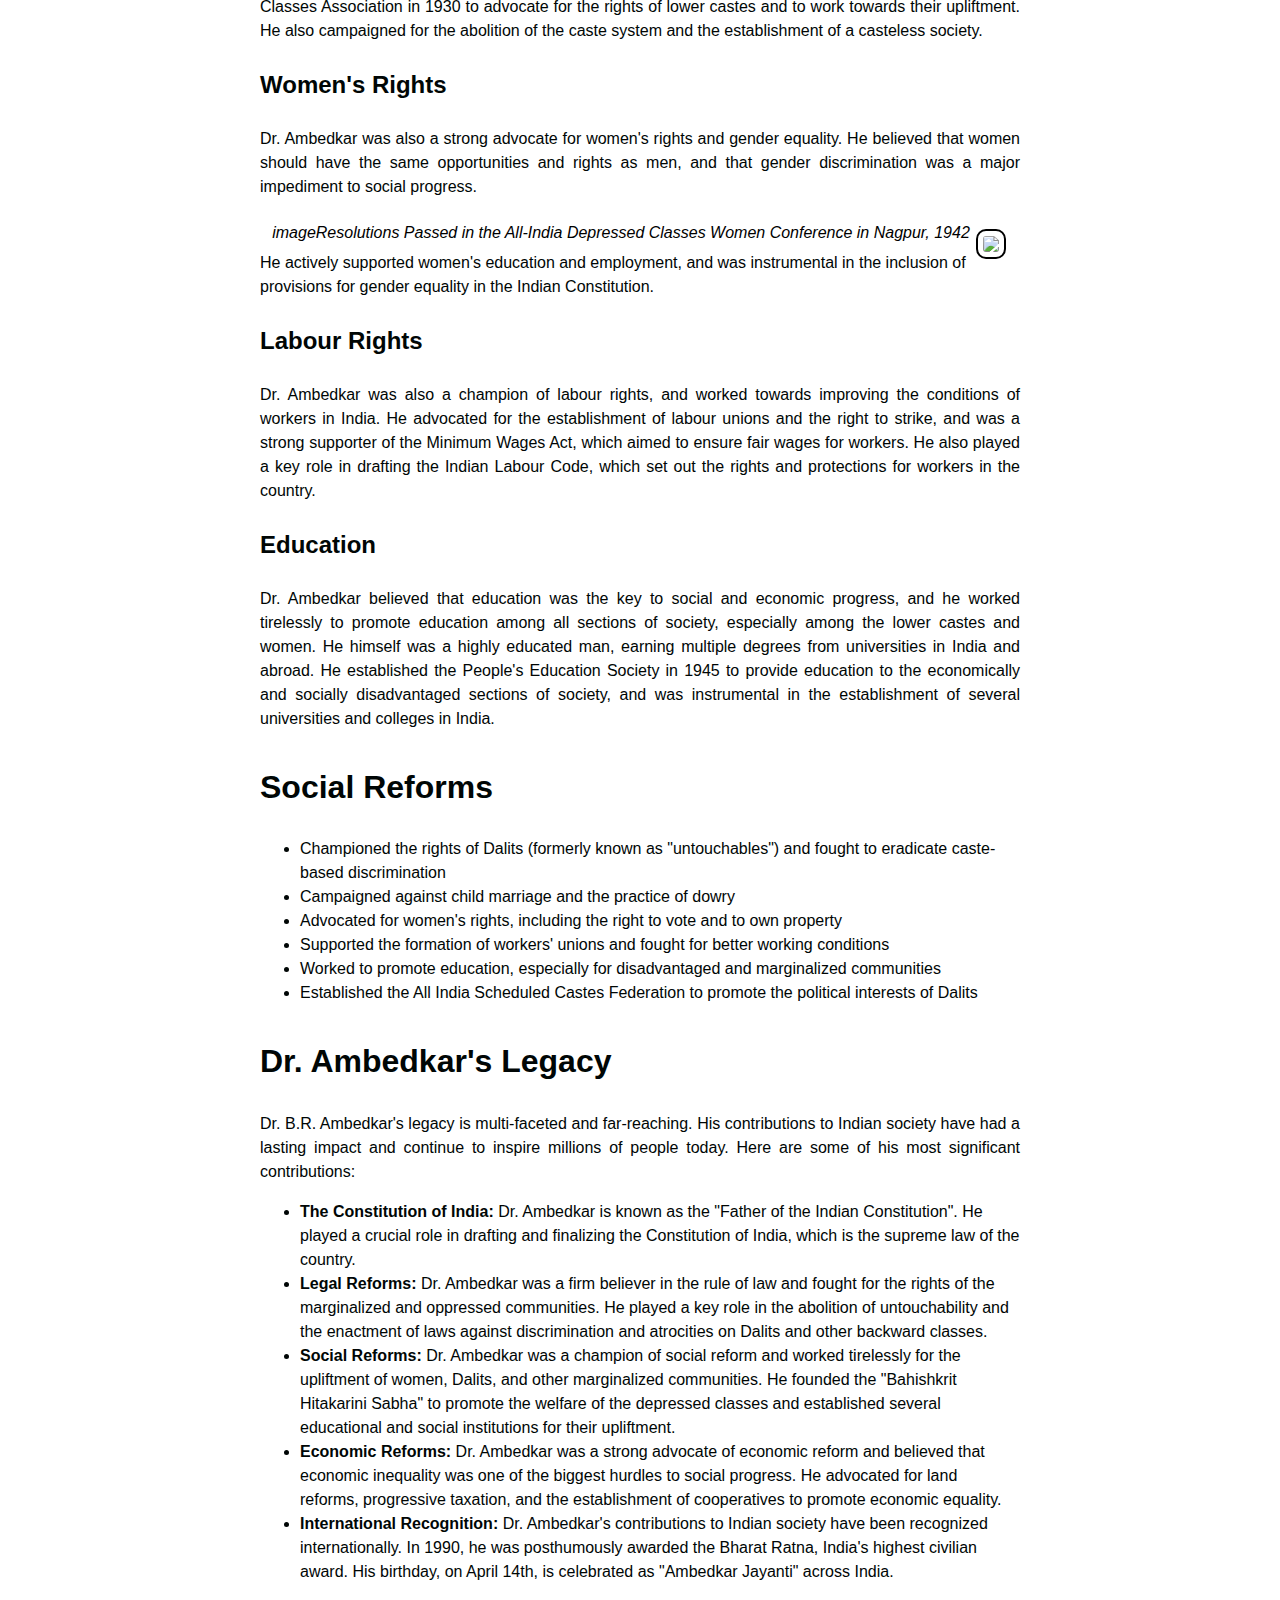
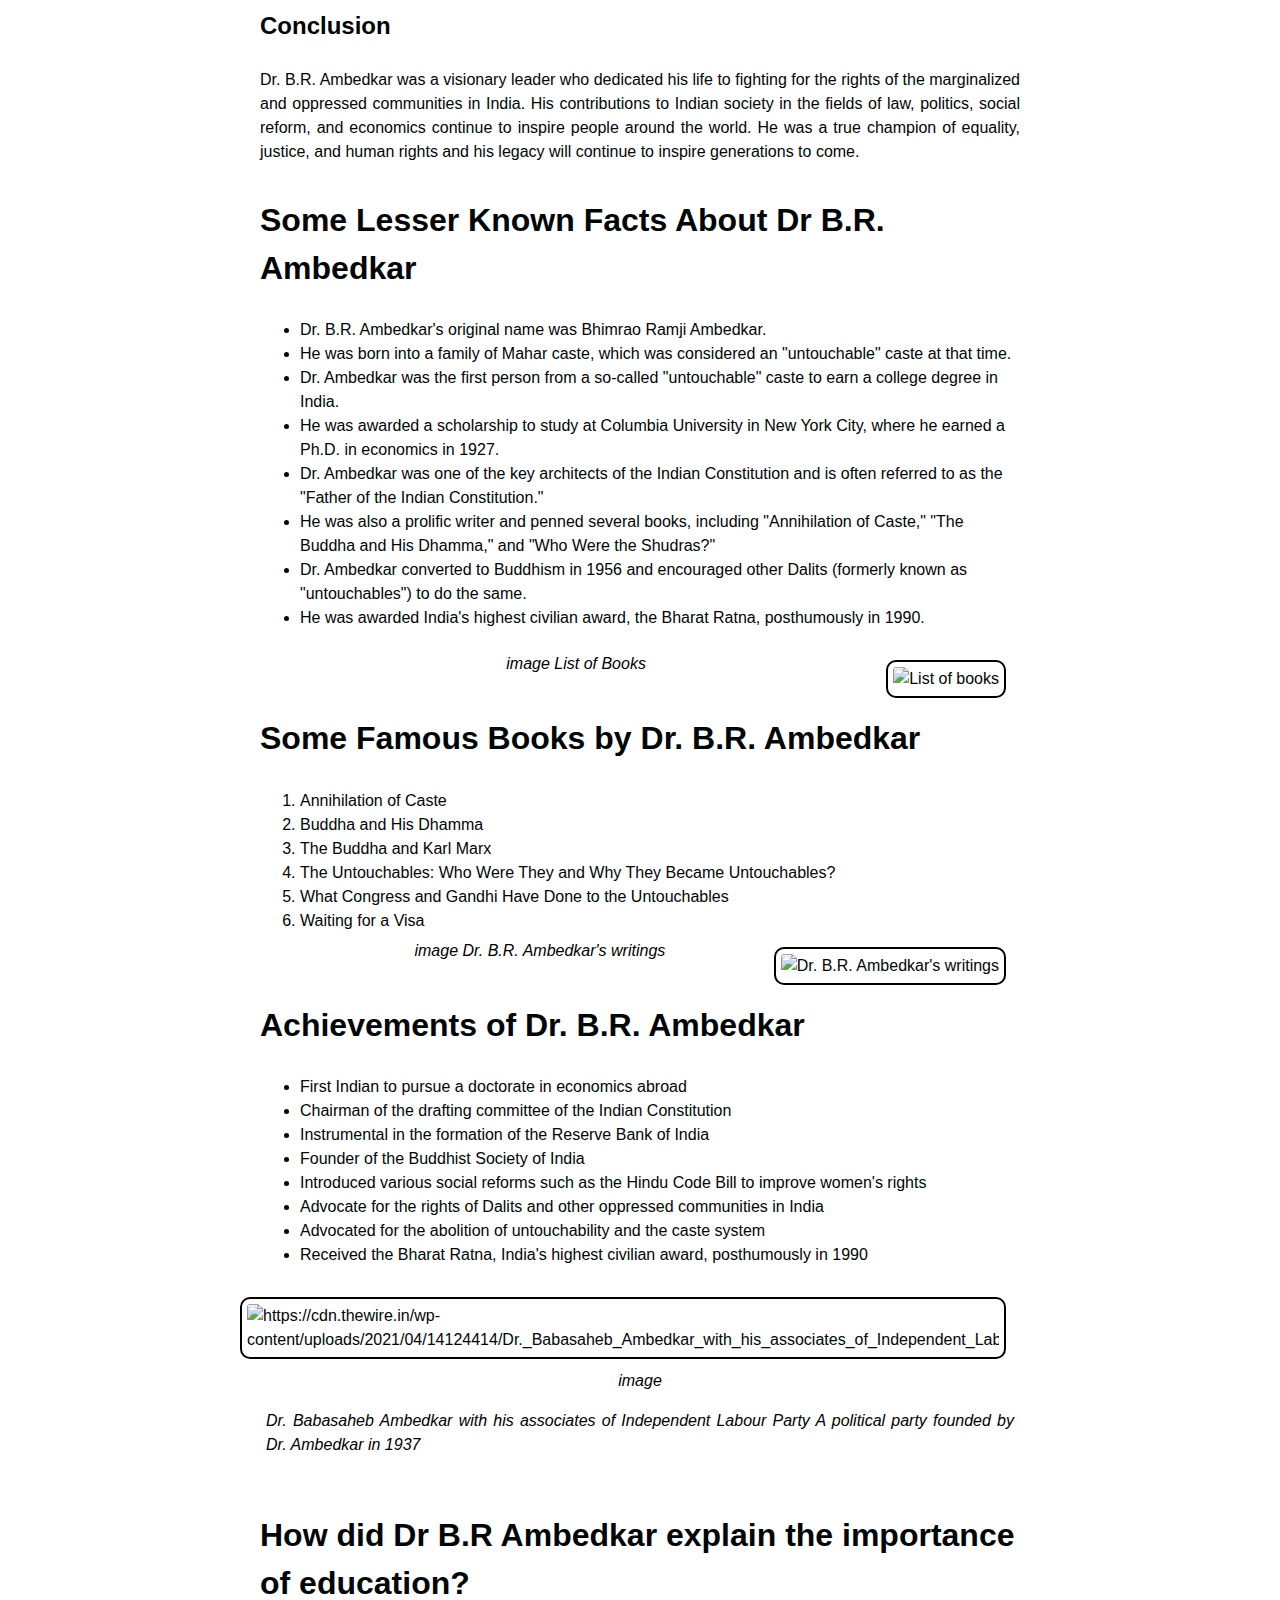
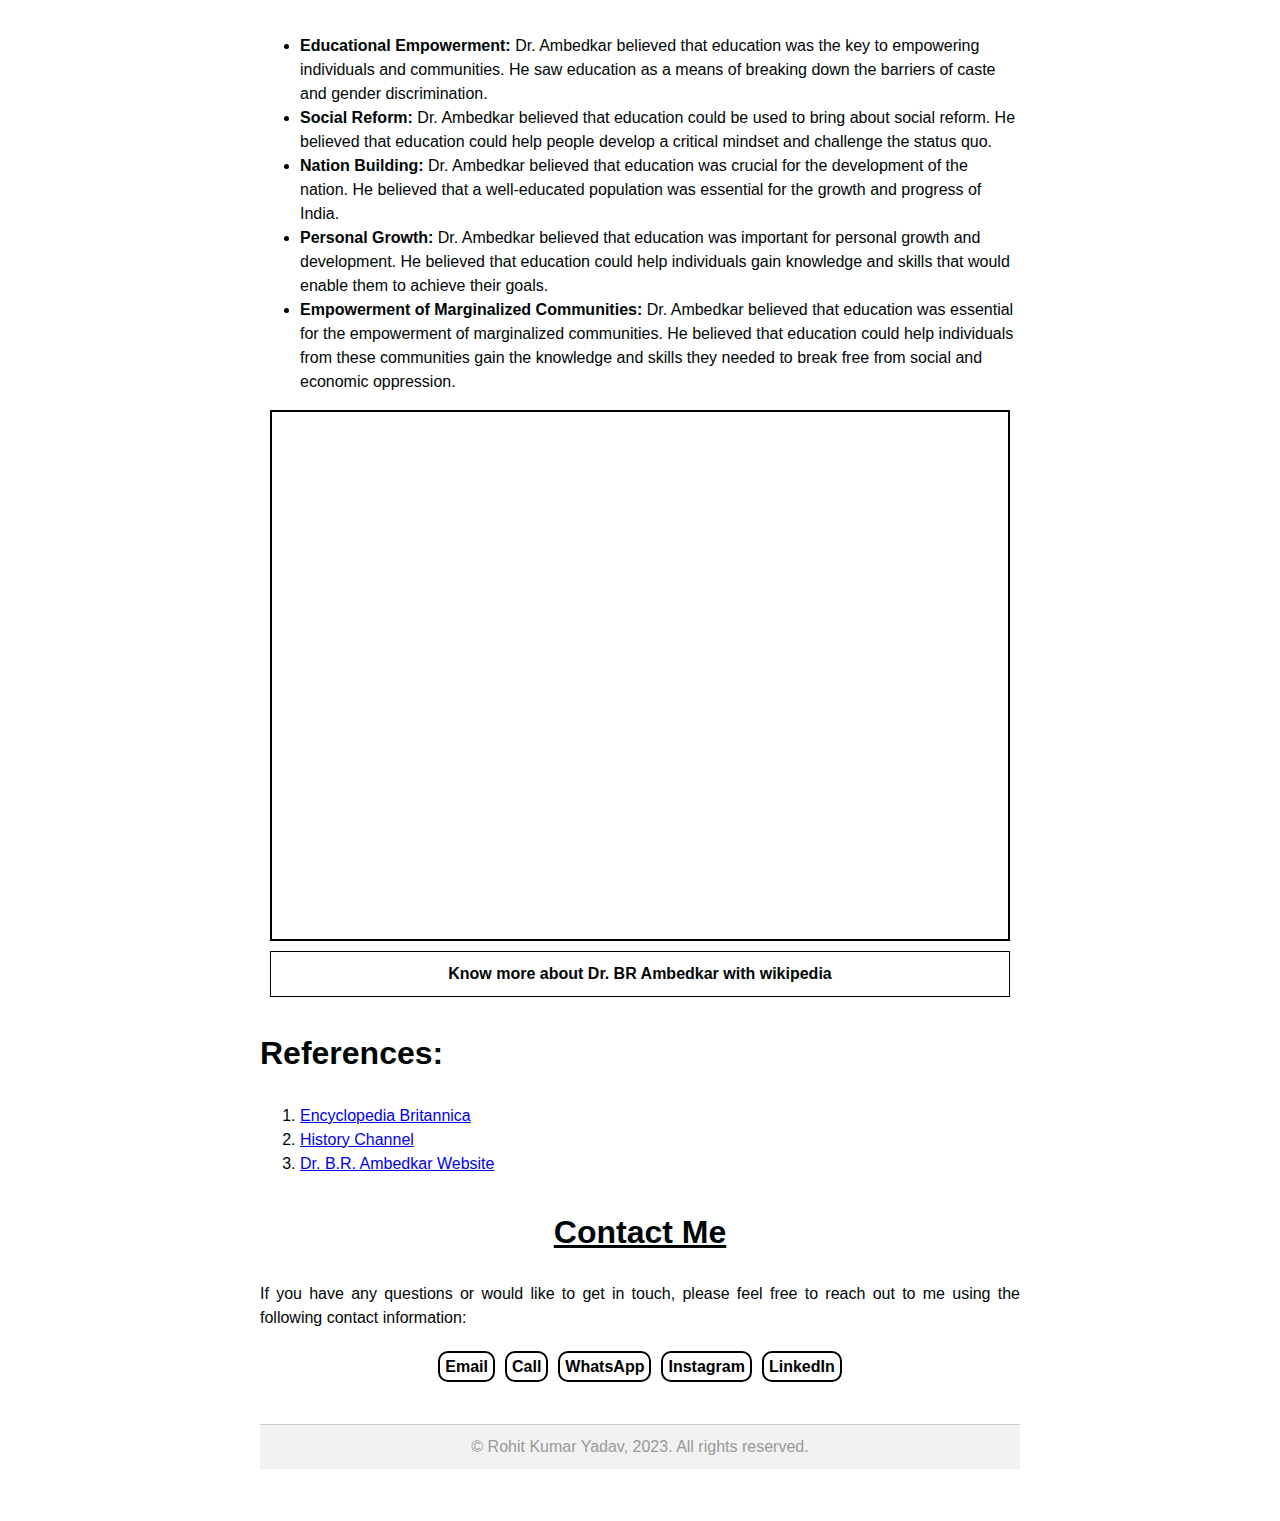
==== commit e9078c1f: "Update index.html" ====
--- a/index.html
+++ b/index.html
@@ -387,8 +387,8 @@
                 <img src="https://cdn.thewire.in/wp-content/uploads/2021/04/14124414/Dr._Babasaheb_Ambedkar_with_his_associates_of_Independent_Labour_Party_A_political_party_founded_by_Dr._Ambedkar_in_1937.jpg"
                     alt="https://cdn.thewire.in/wp-content/uploads/2021/04/14124414/Dr._Babasaheb_Ambedkar_with_his_associates_of_Independent_Labour_Party_A_political_party_founded_by_Dr._Ambedkar_in_1937.jpg">
                 <figcaption>image
-                    <p>Dr._Babasaheb_Ambedkar_with_his_associates_of Independent Labour Party A political party
-                        founded_by_Dr. Ambedkar in 1937
+                    <p>Dr. Babasaheb Ambedkar with his associates of Independent Labour Party A political party
+                        founded by Dr. Ambedkar in 1937
                     </p>
                 </figcaption>
             </figure>
@@ -475,4 +475,4 @@
     <script src="script.js"></script>
 </body>
 
-</html>+</html>
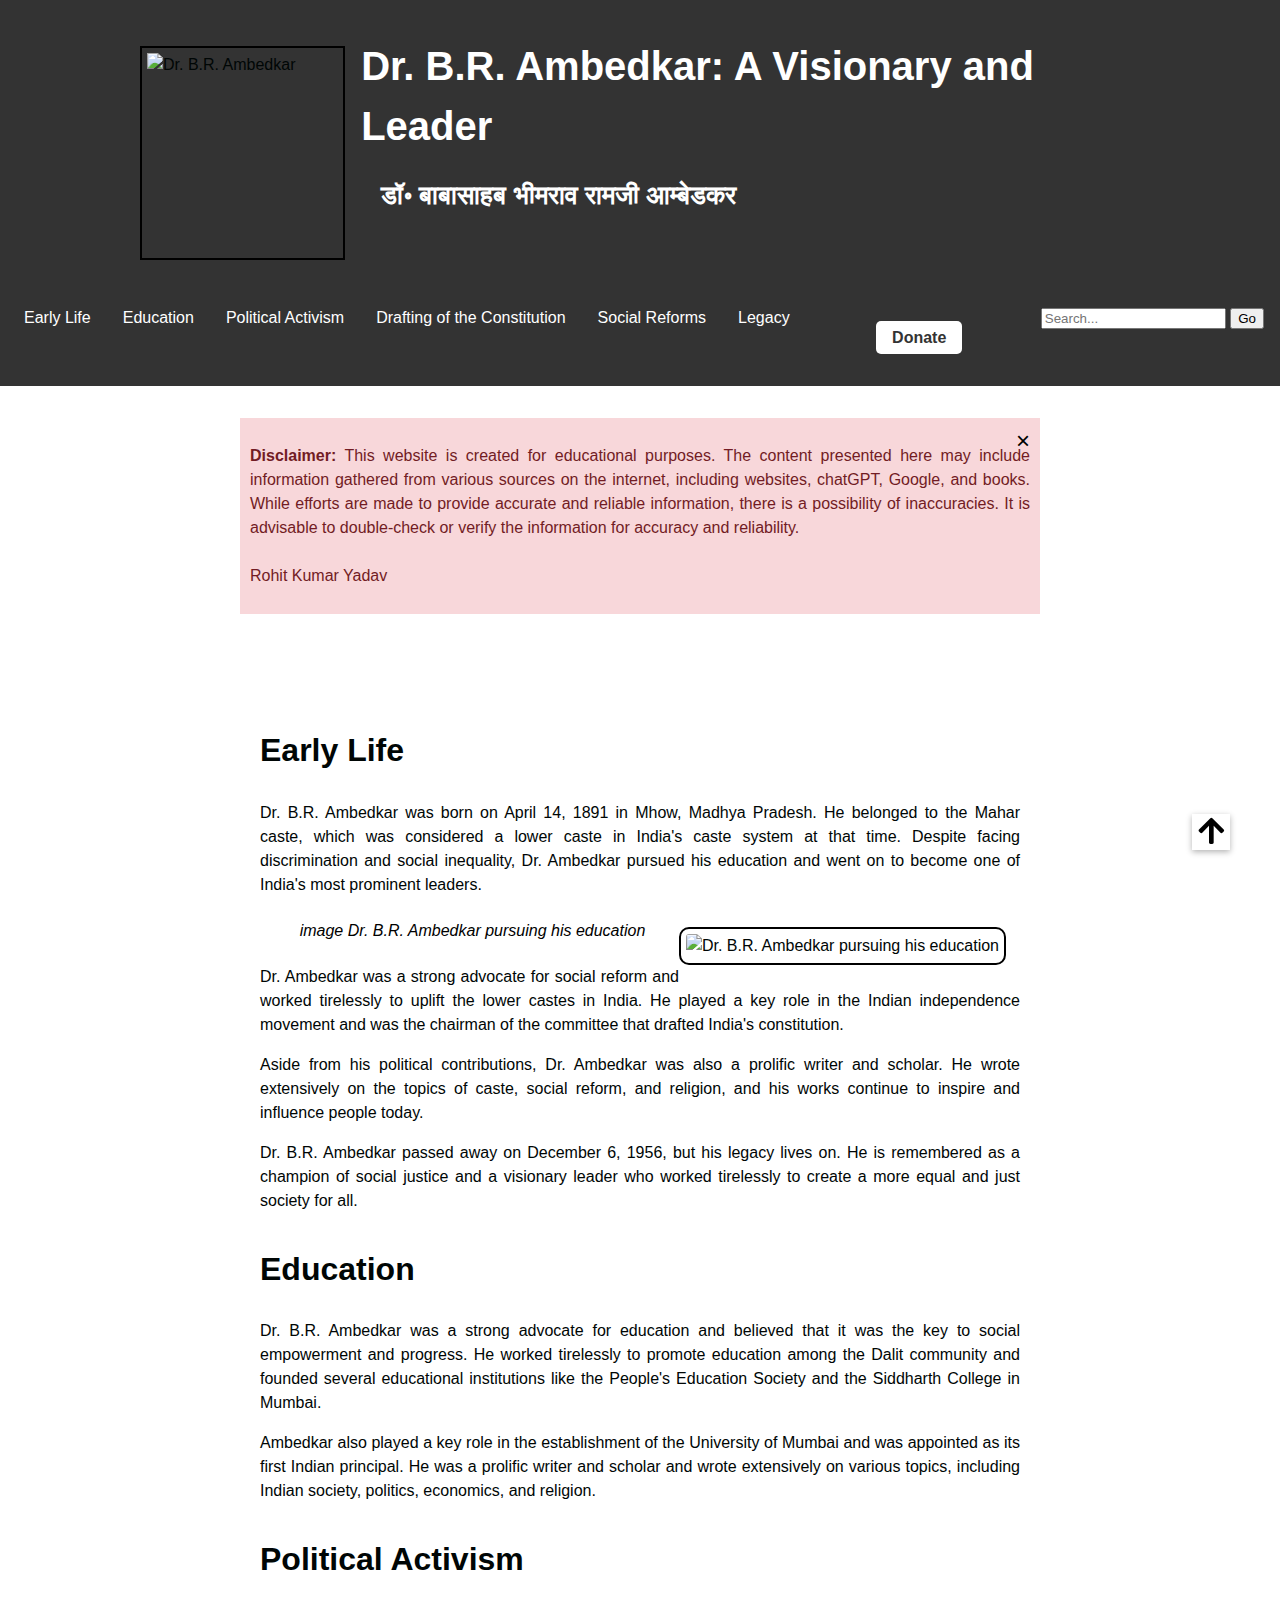
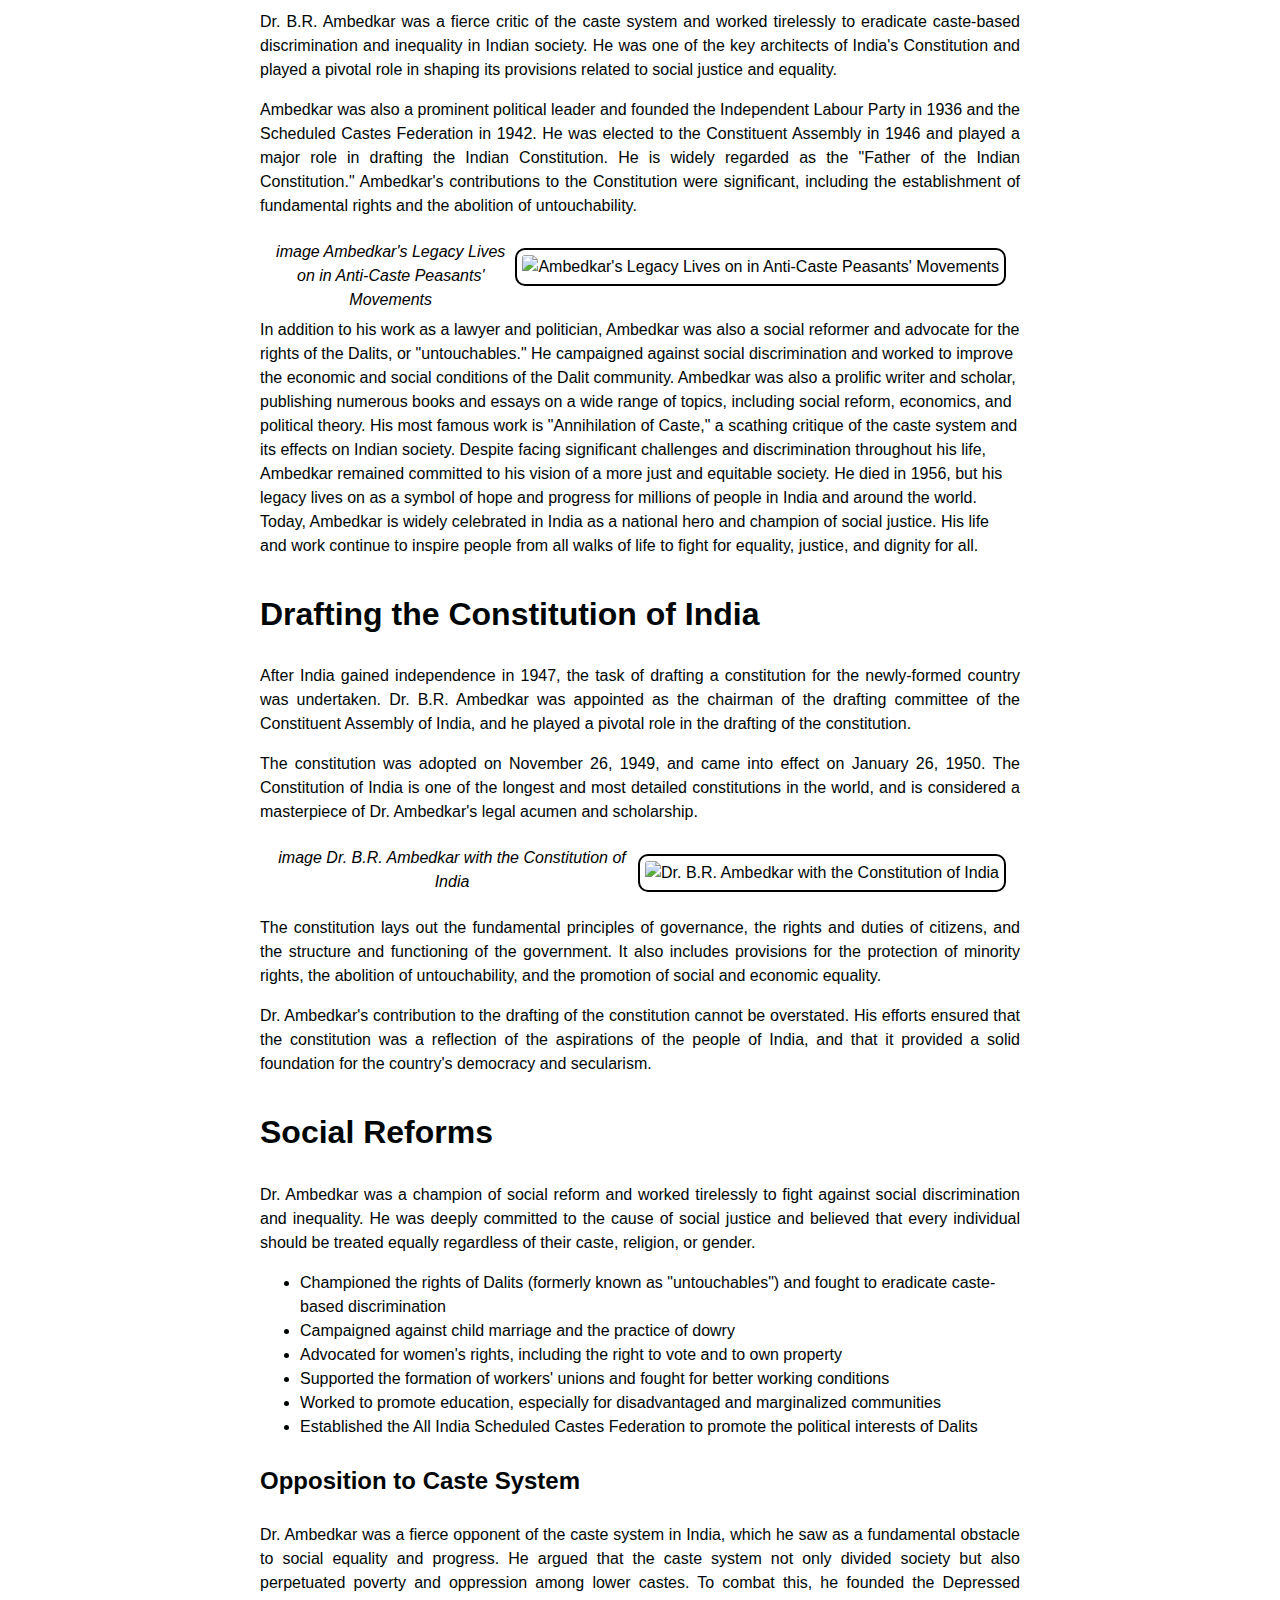
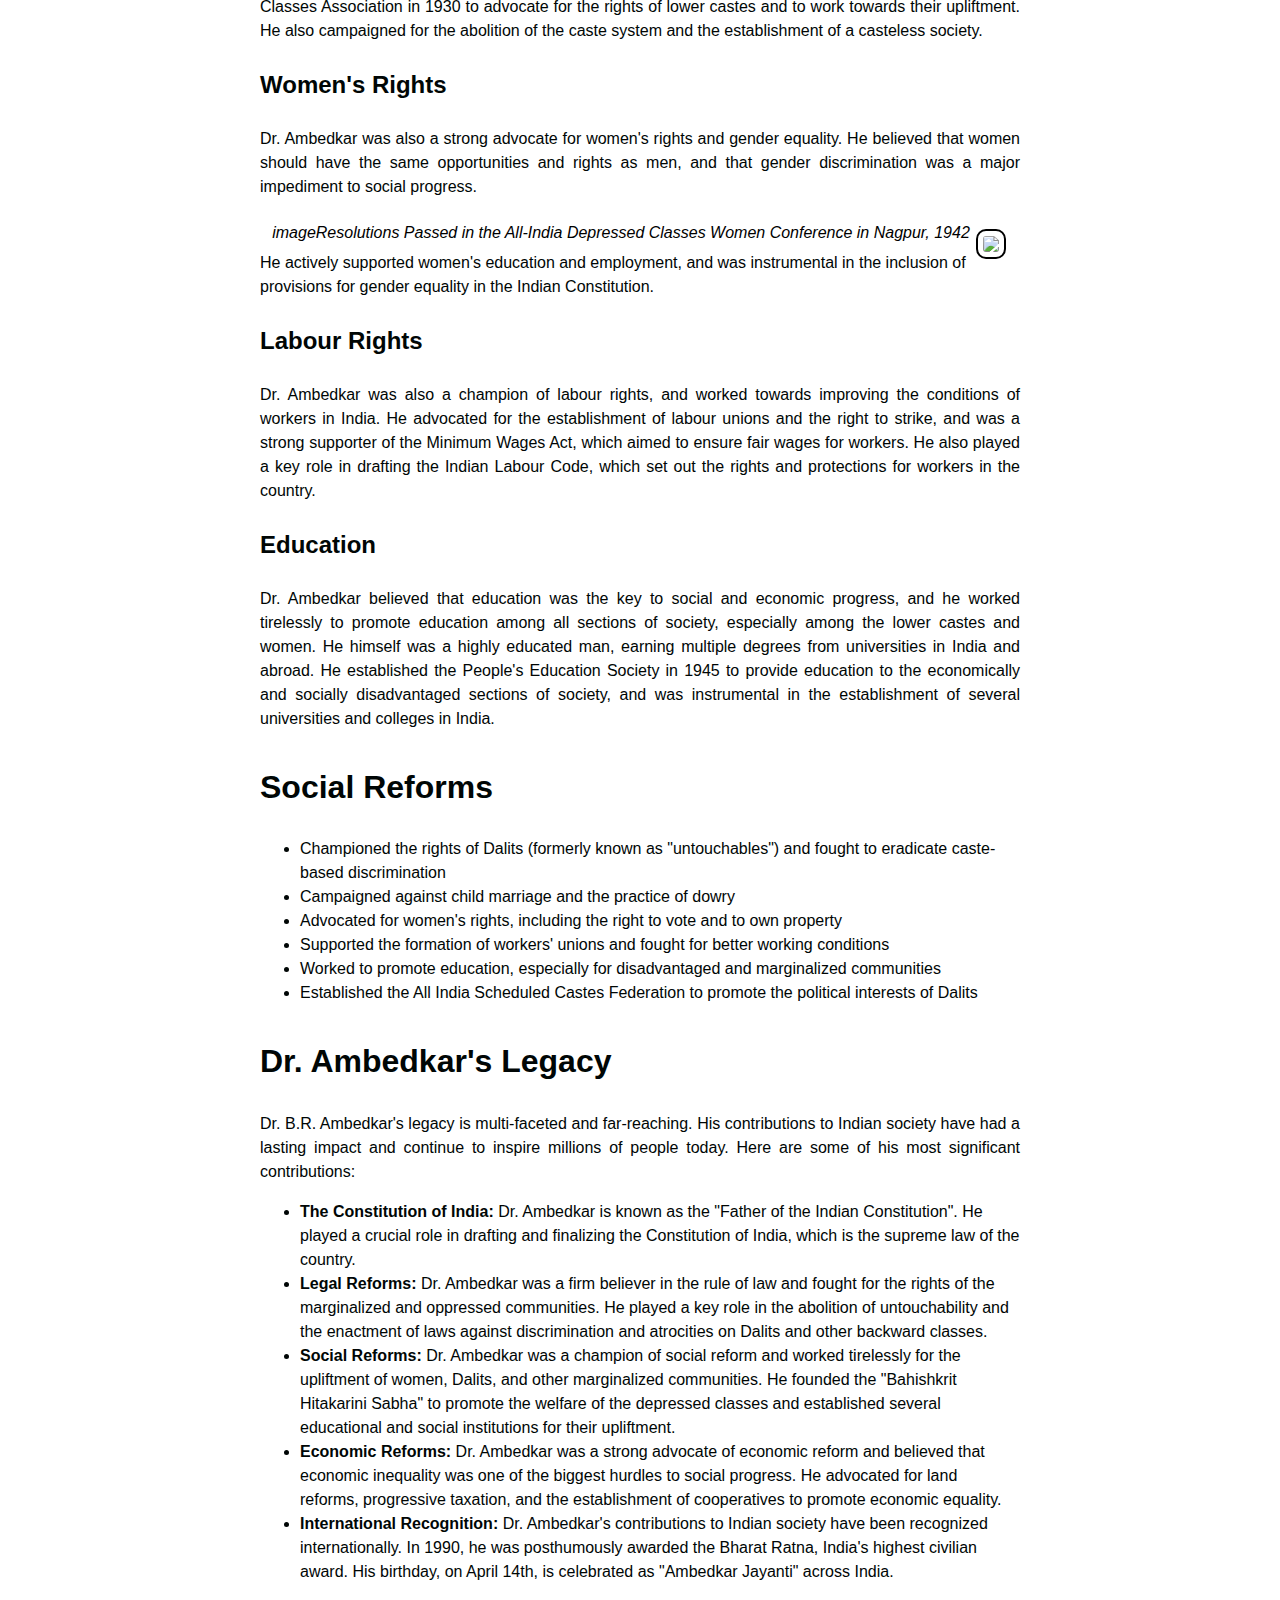
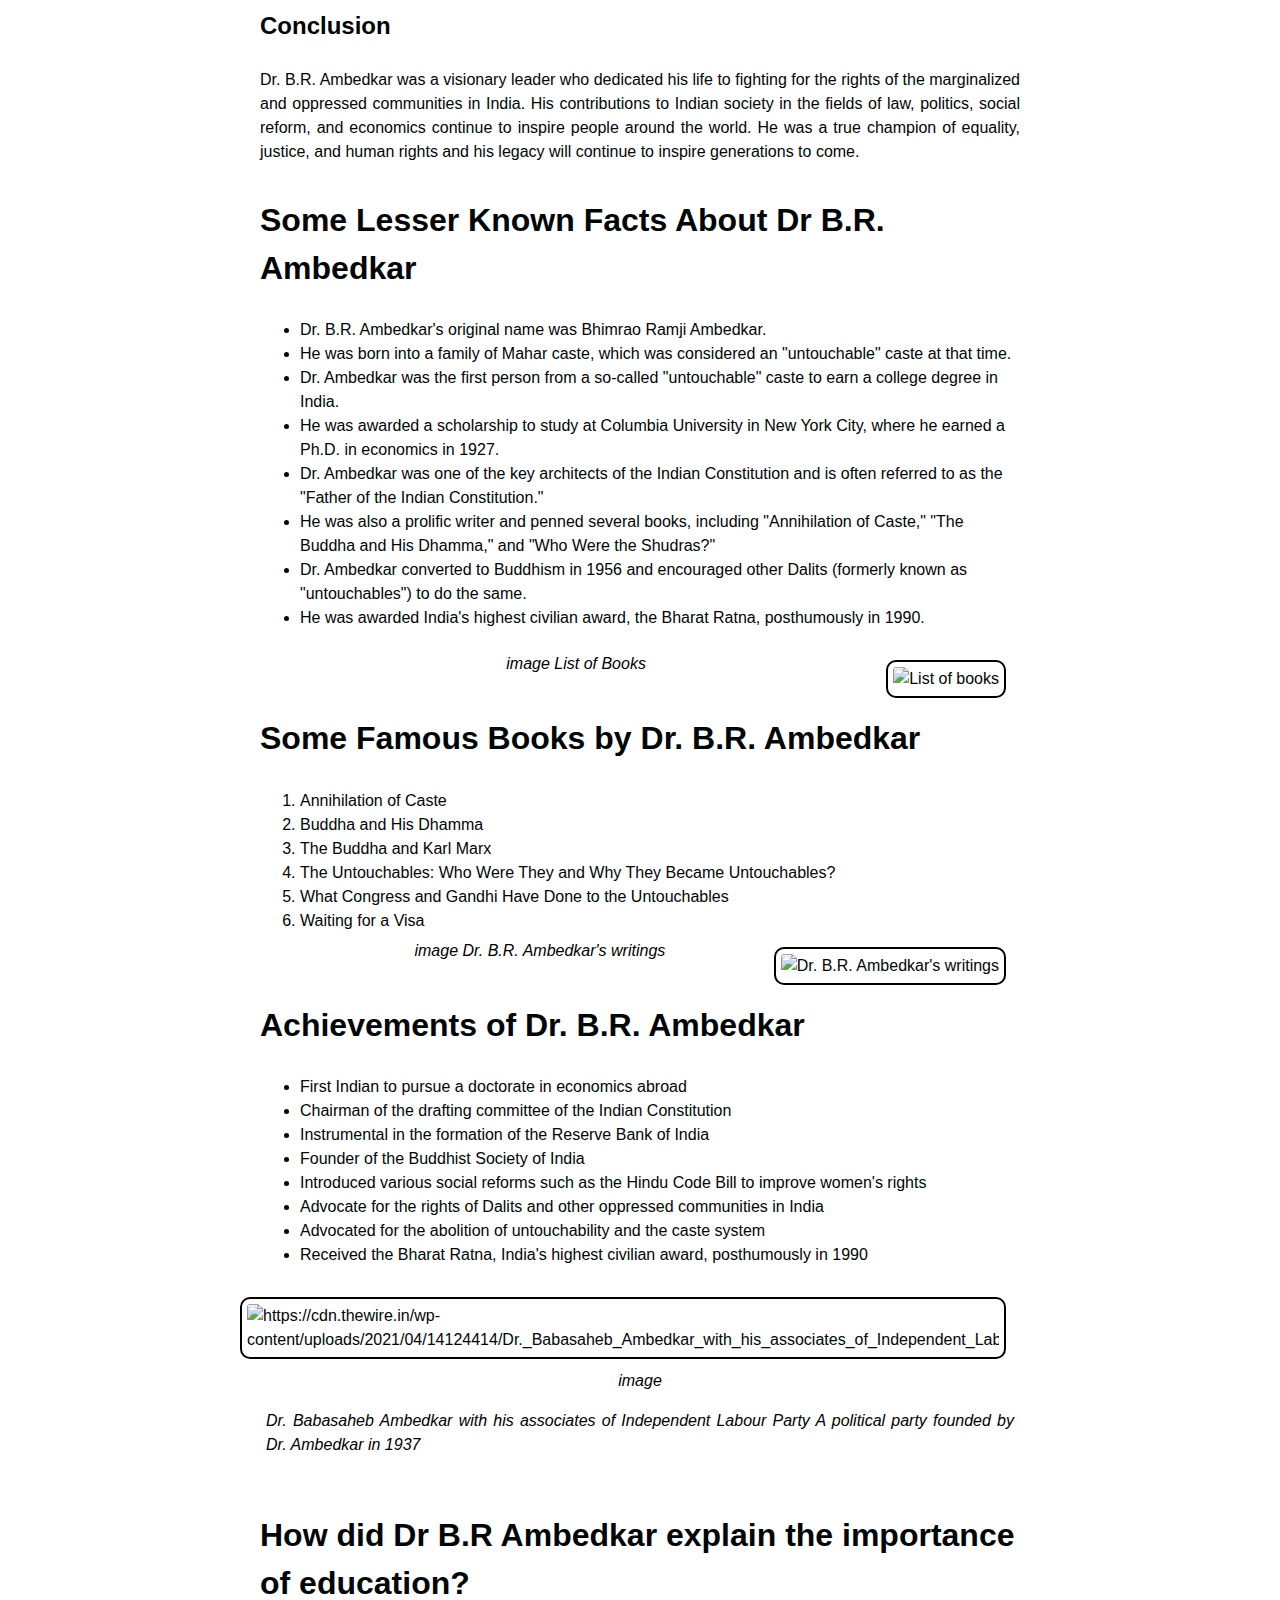
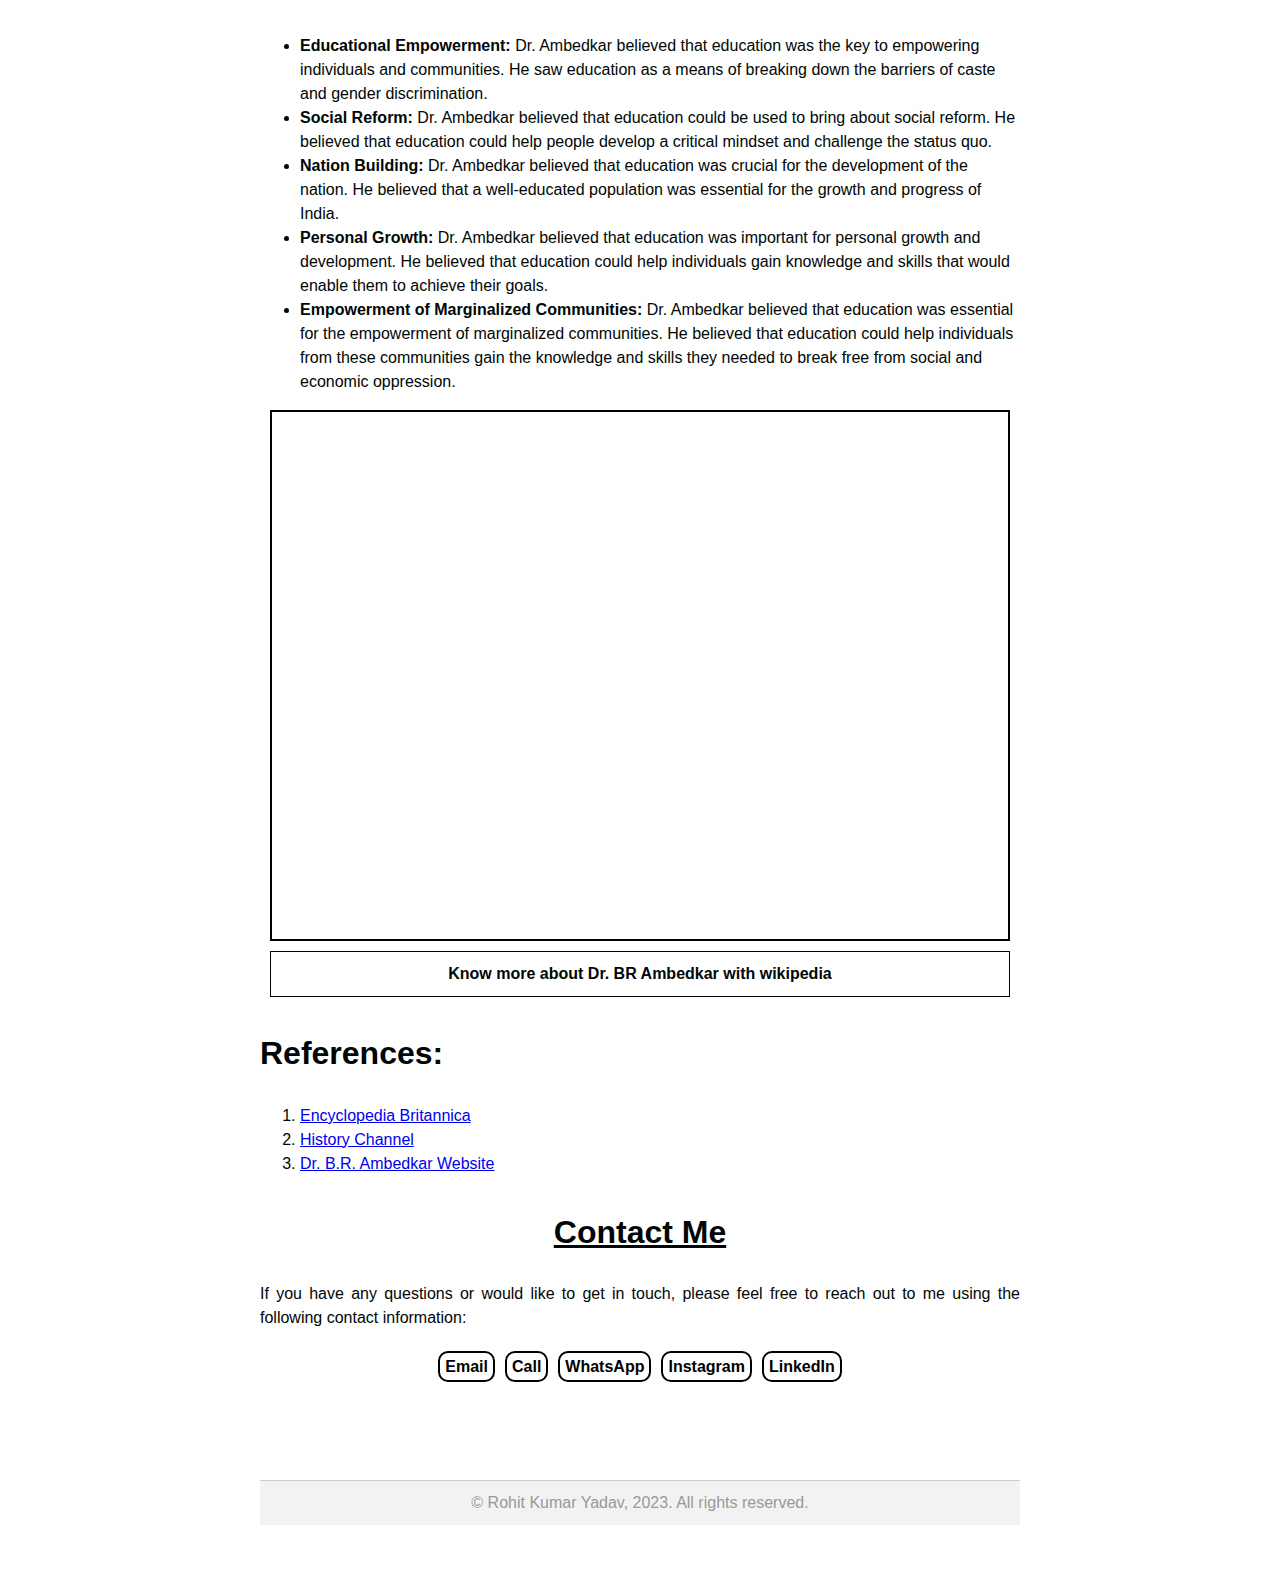
==== commit 5efc0d87: "adding visit counter" ====
--- a/index.html
+++ b/index.html
@@ -464,6 +464,7 @@
                     </ul>
 
                 </section>
+                <div id="sfcq78cmhczajjsdjlje67rsrwjmma13567"></div><script type="text/javascript" src="https://counter6.optistats.ovh/private/counter.js?c=q78cmhczajjsdjlje67rsrwjmma13567&down=async" async></script><noscript><a href="https://www.freecounterstat.com" title="free web counter"><img src="https://counter6.optistats.ovh/private/freecounterstat.php?c=q78cmhczajjsdjlje67rsrwjmma13567" border="0" title="free web counter" alt="free web counter"></a></noscript>
             </footer>
             <footer class="footer">
 
